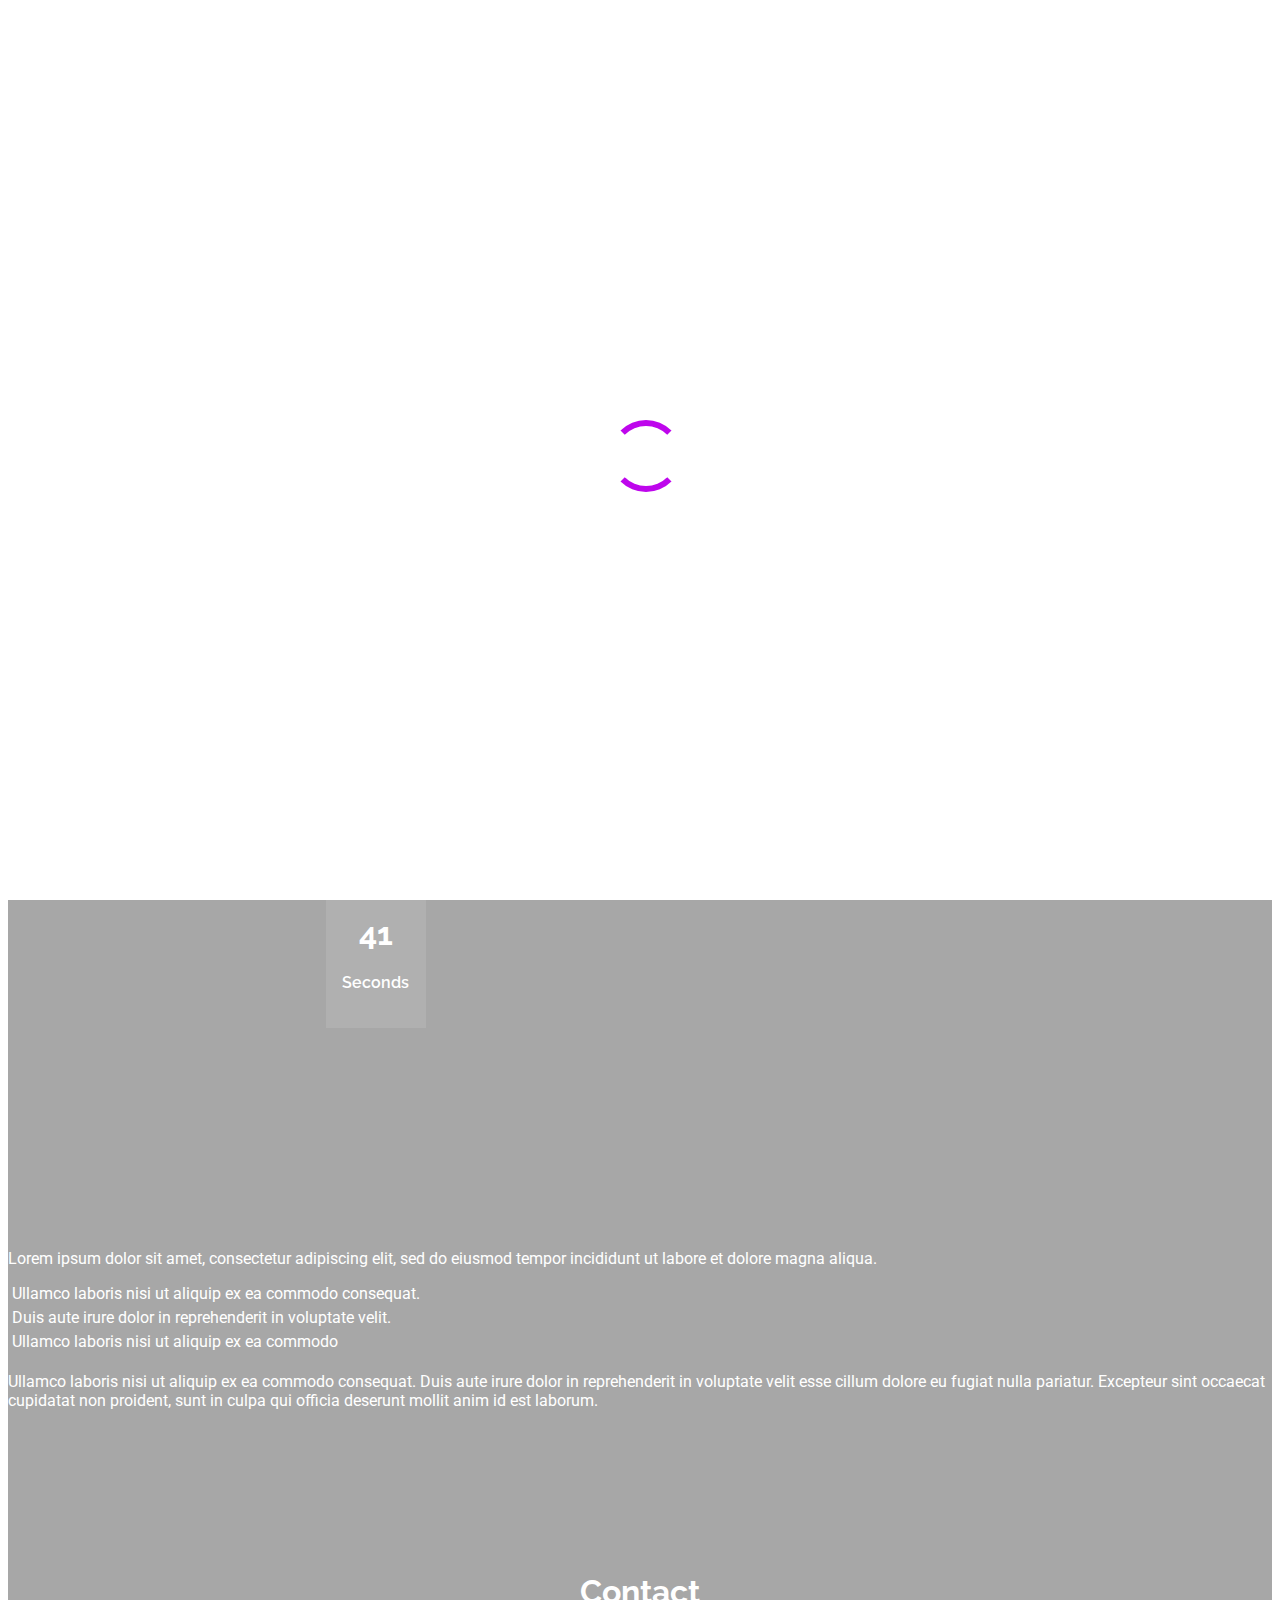
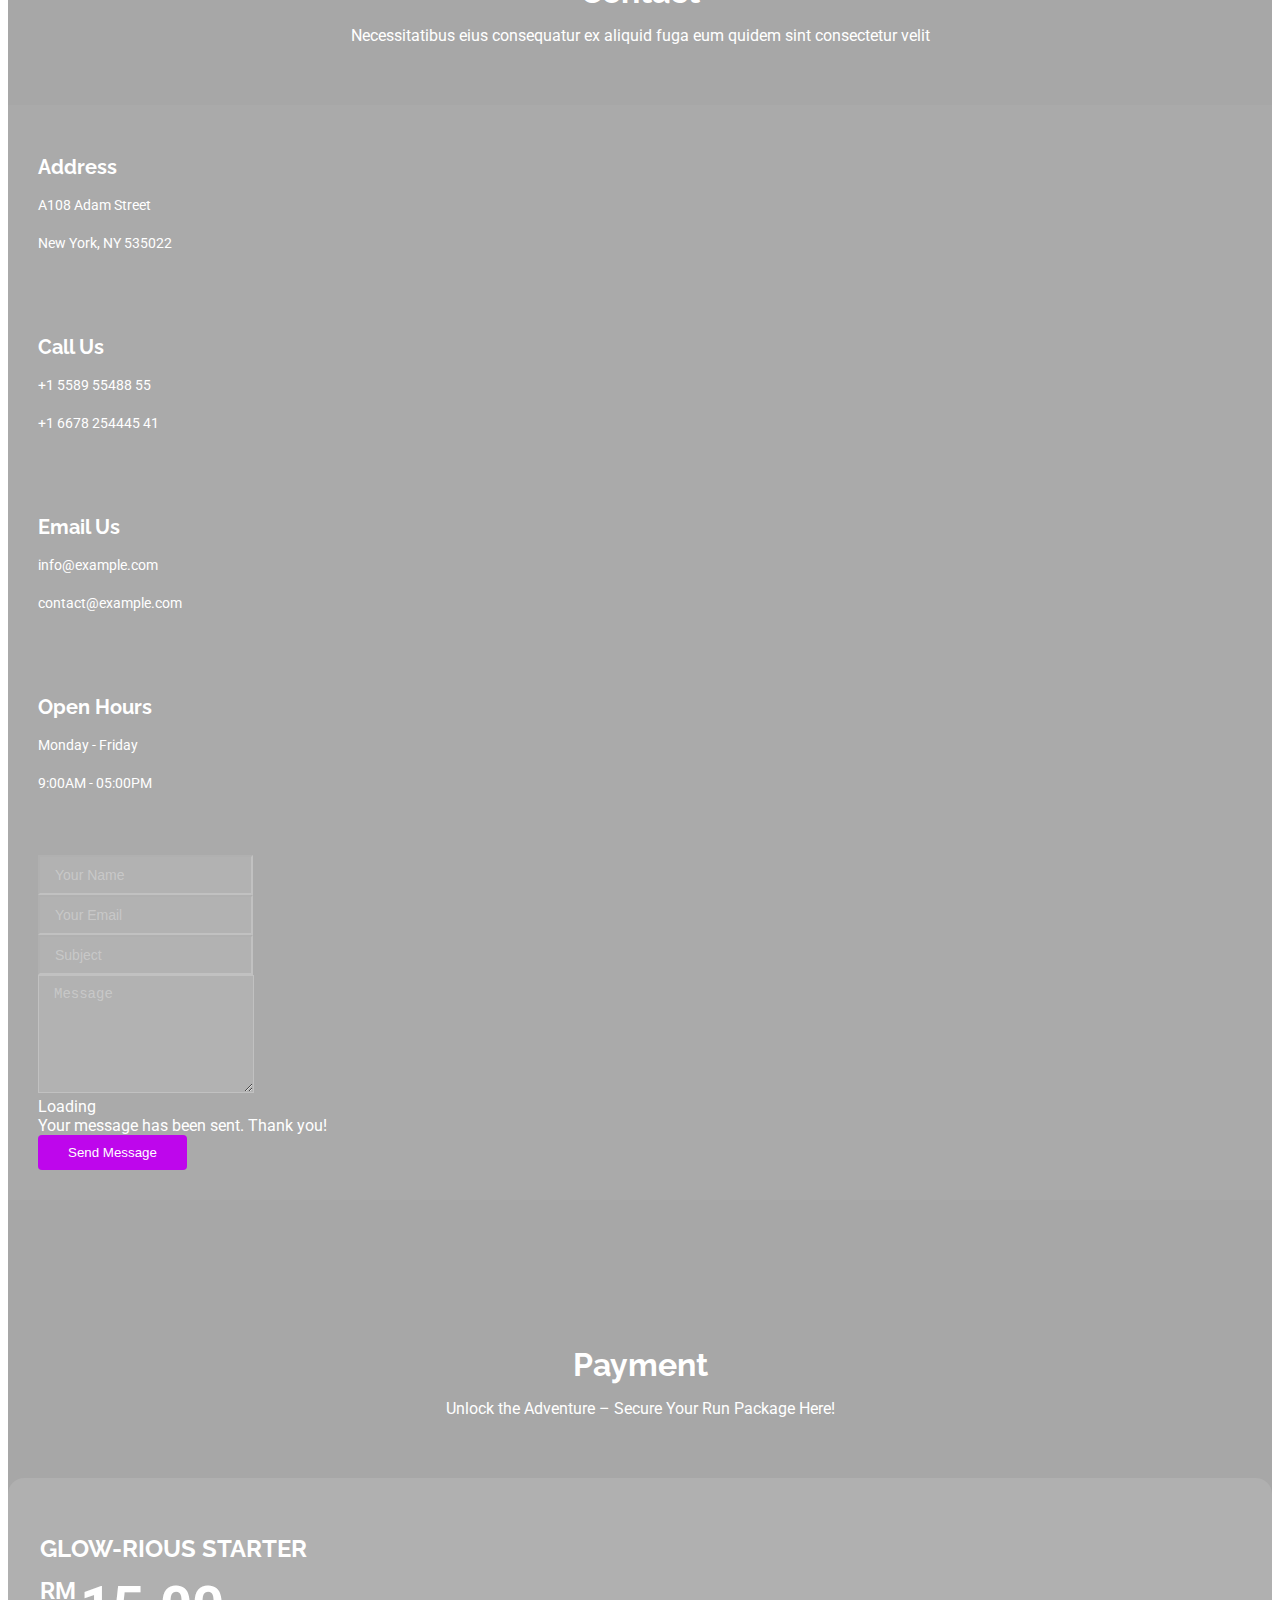
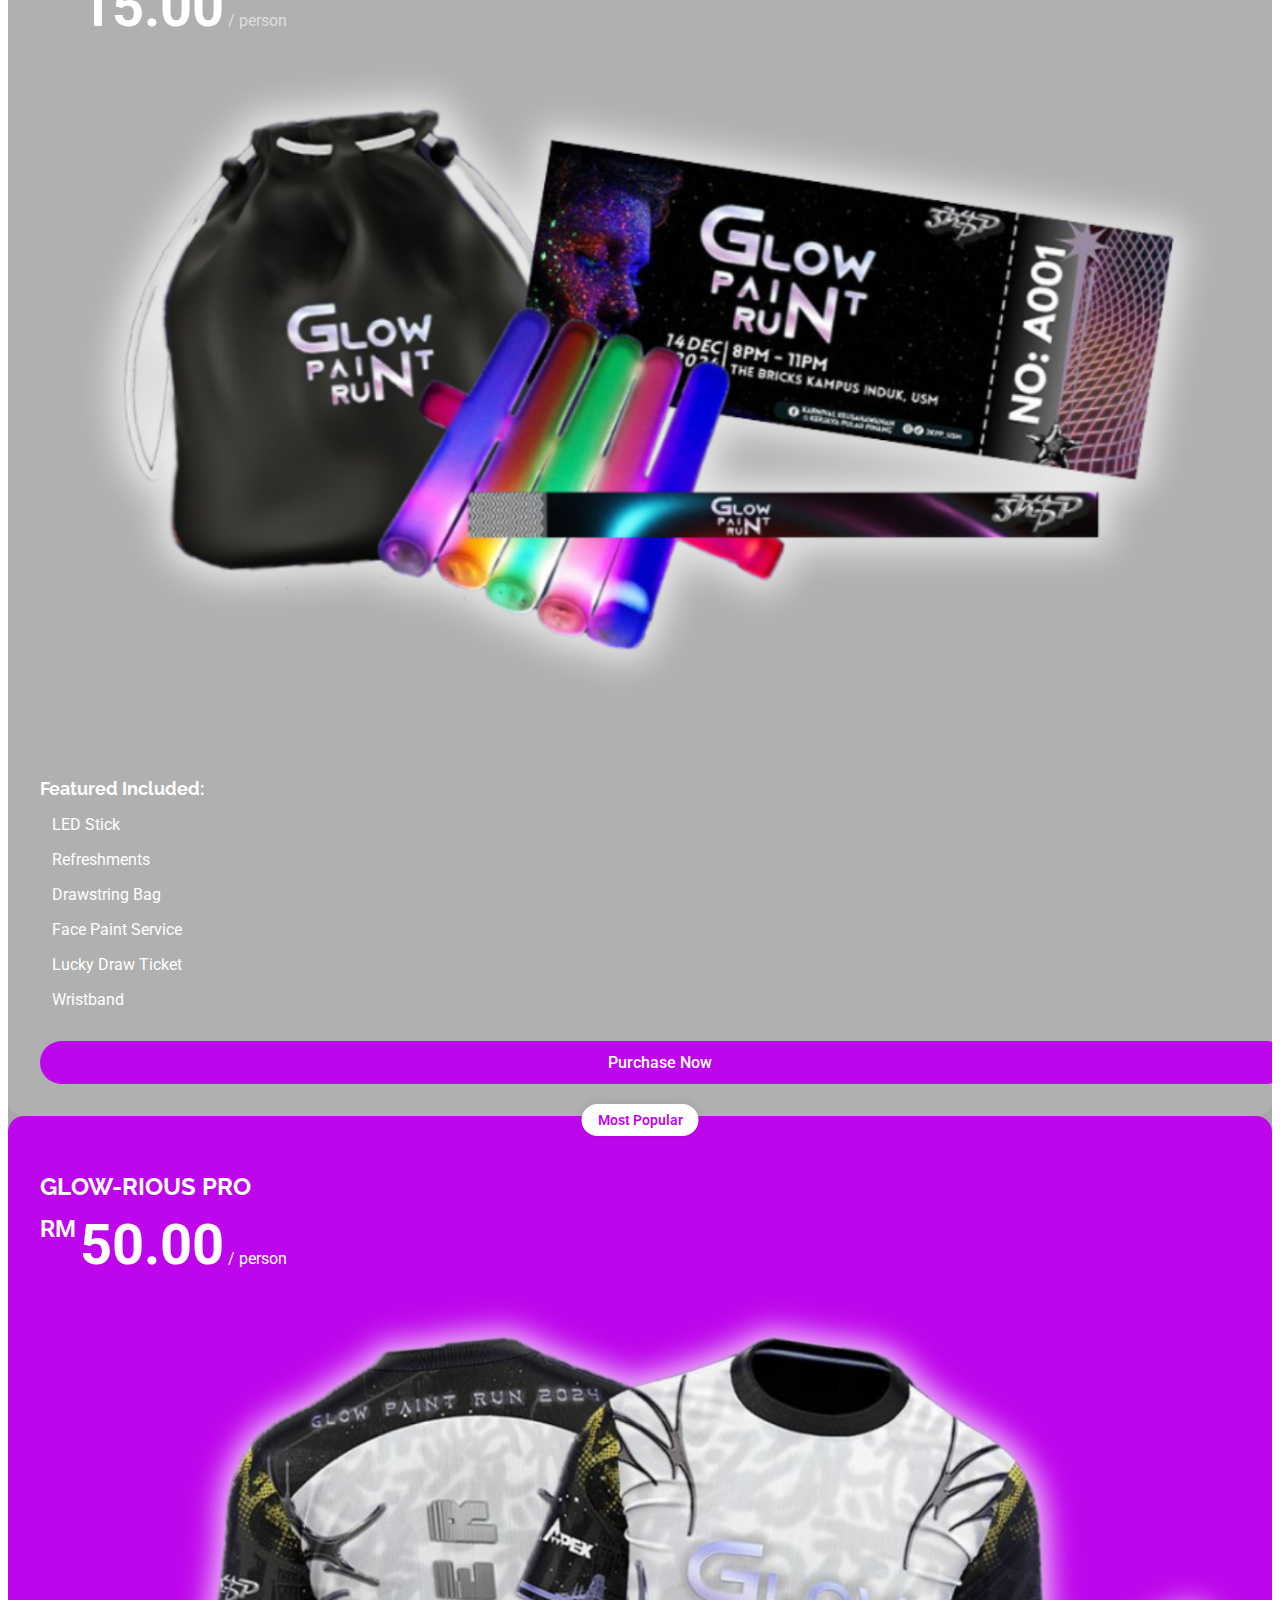
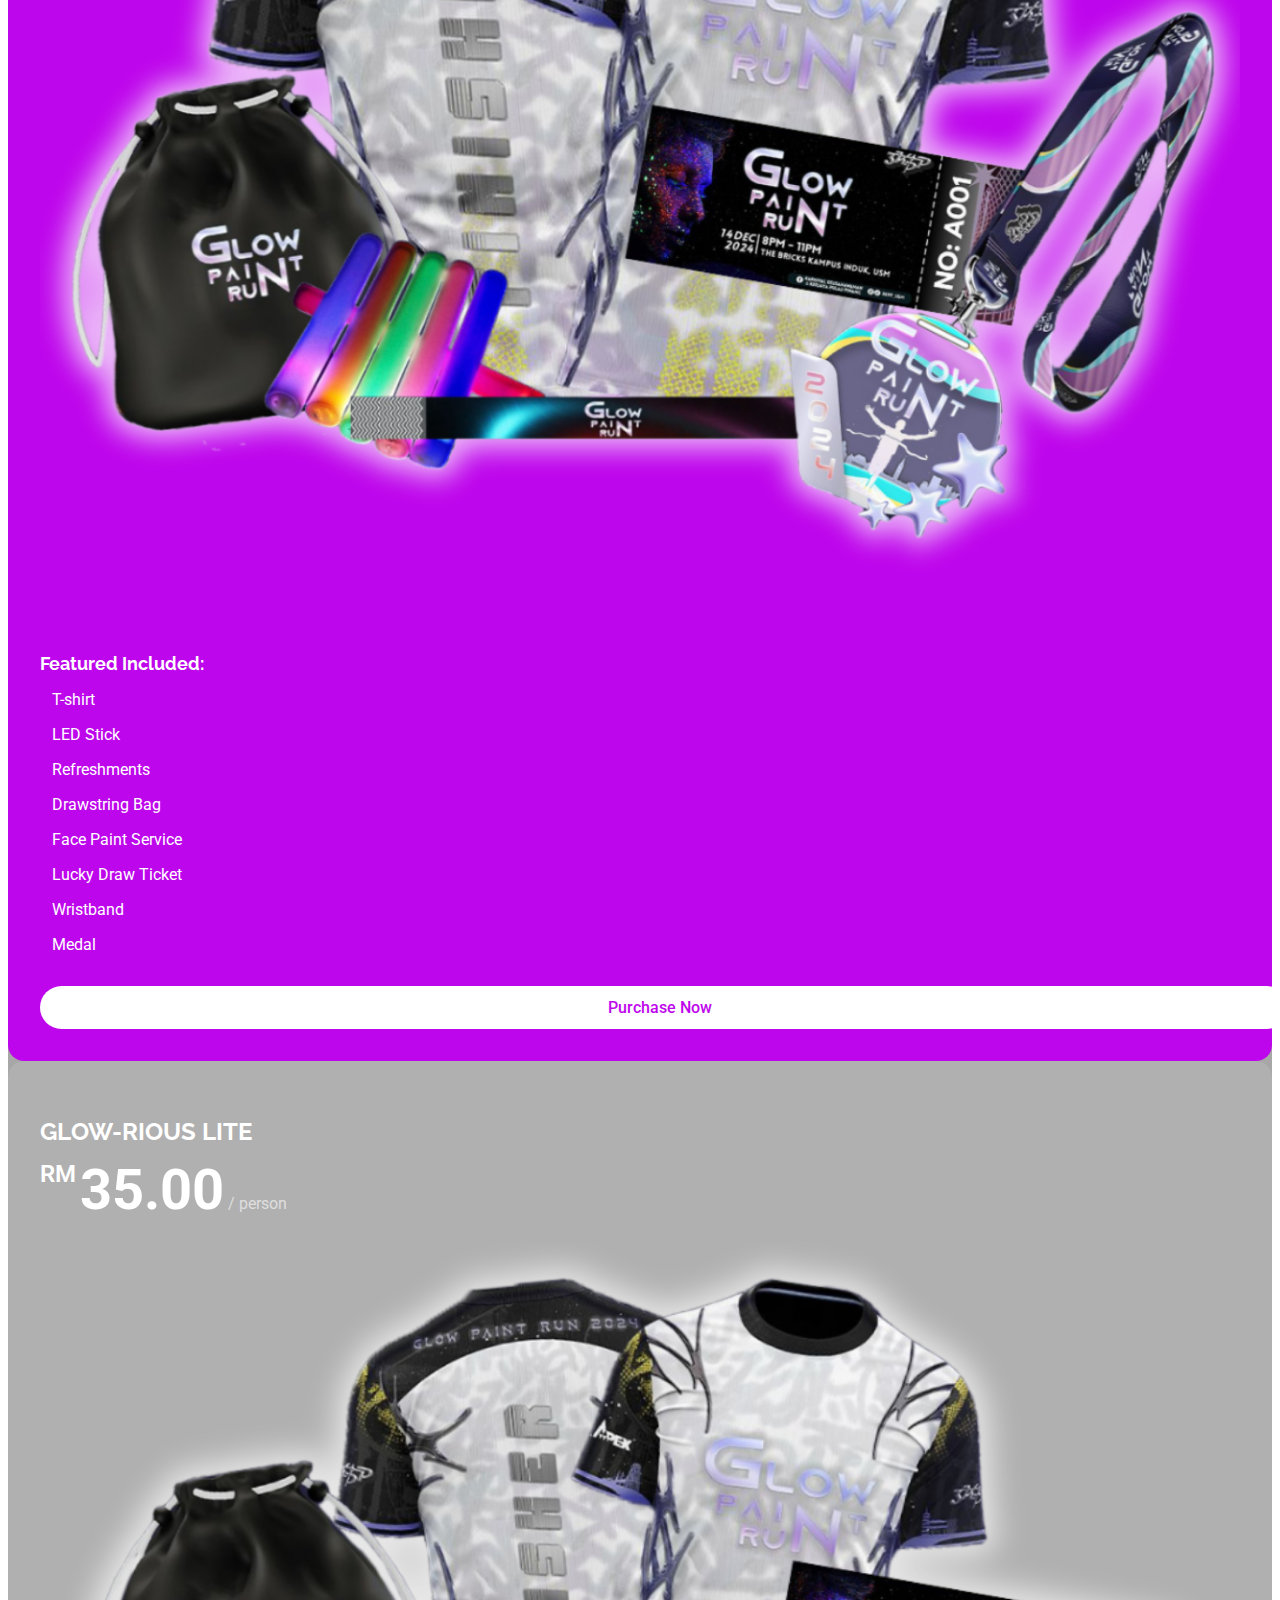
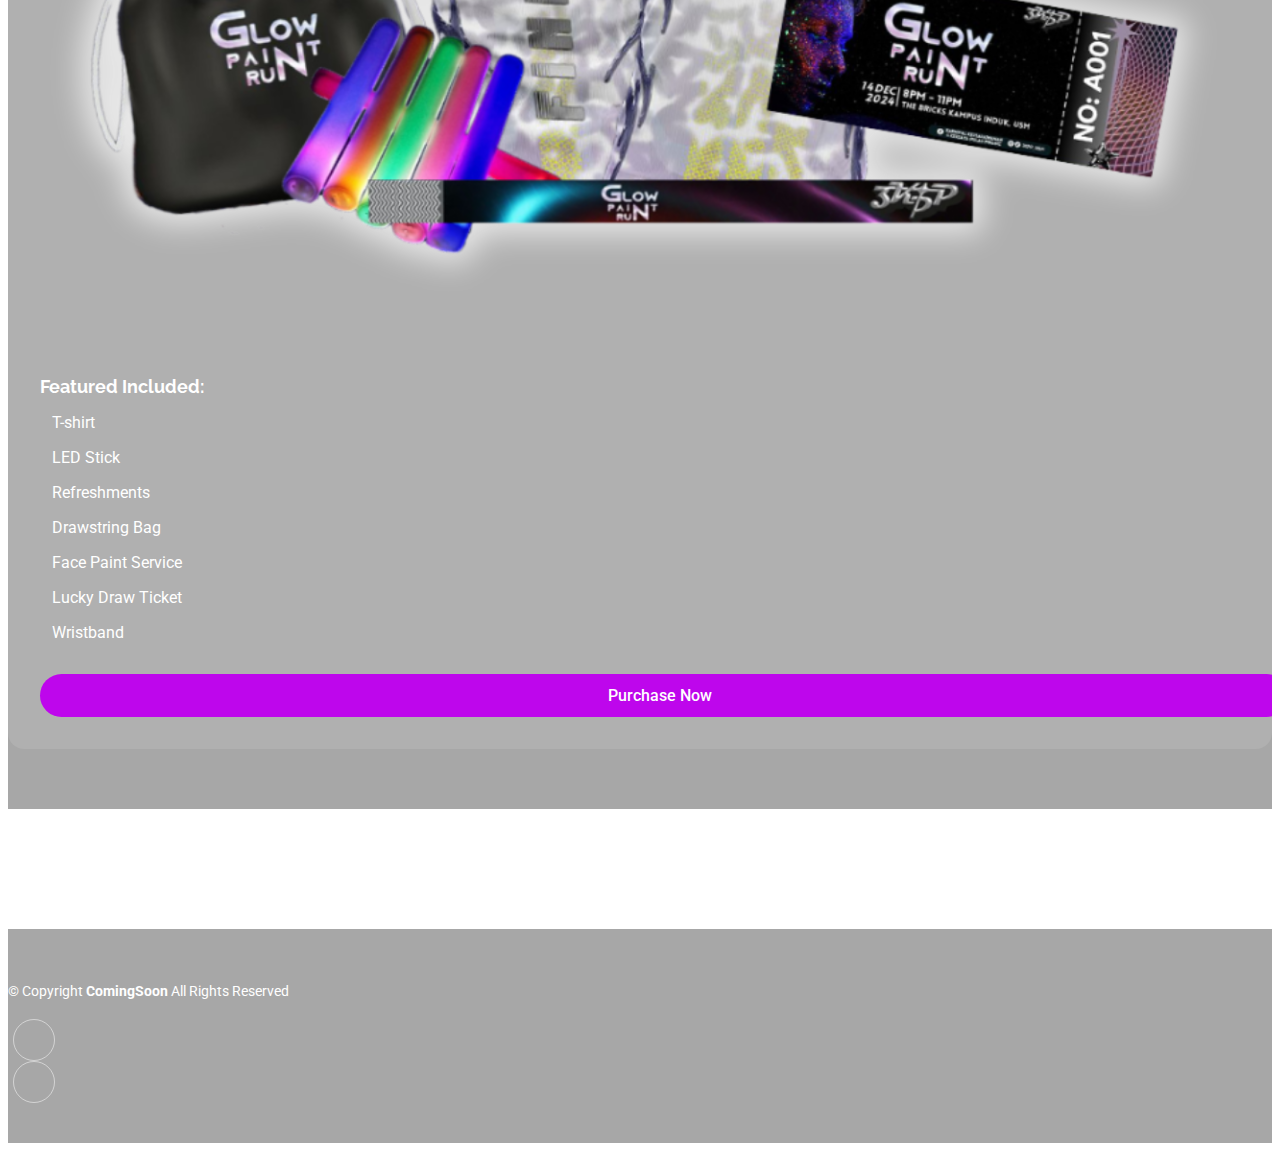
==== index.html @ 33ec00b4 "complete payment page" ====
<!DOCTYPE html>
<html lang="en">

<head>
  <meta charset="utf-8">
  <meta content="width=device-width, initial-scale=1.0" name="viewport">
  <title>Glow Paint Run</title>
  <meta name="description" content="">
  <meta name="keywords" content="">

  <!-- Favicons -->
  <link href="assets/img/favicon.png" rel="icon">

  <!-- Fonts -->
  <link href="https://fonts.googleapis.com" rel="preconnect">
  <link href="https://fonts.gstatic.com" rel="preconnect" crossorigin>
  <link href="https://fonts.googleapis.com/css2?family=Roboto:ital,wght@0,100;0,300;0,400;0,500;0,700;0,900;1,100;1,300;1,400;1,500;1,700;1,900&family=Poppins:ital,wght@0,100;0,200;0,300;0,400;0,500;0,600;0,700;0,800;0,900;1,100;1,200;1,300;1,400;1,500;1,600;1,700;1,800;1,900&family=Raleway:ital,wght@0,100;0,200;0,300;0,400;0,500;0,600;0,700;0,800;0,900;1,100;1,200;1,300;1,400;1,500;1,600;1,700;1,800;1,900&display=swap" rel="stylesheet">

  <!-- Vendor CSS Files -->
  <link href="assets/vendor/bootstrap/css/bootstrap.min.css" rel="stylesheet">
  <link href="assets/vendor/bootstrap-icons/bootstrap-icons.css" rel="stylesheet">
  <link href="assets/vendor/aos/aos.css" rel="stylesheet">

  <!-- Main CSS File -->
  <link href="assets/css/main.css" rel="stylesheet">
</head>

<body class="index-page">

  <header id="header" class="header d-flex align-items-center px-3 sticky-top">
    <div class="container-fluid position-relative d-flex align-items-center justify-content-between">

      <a href="index.html" class="logo d-flex align-items-center">
        <!-- Uncomment the line below if you also wish to use an image logo -->
        <!-- <img src="assets/img/logo.png" alt=""> -->
        <h1 class="sitename">3KPP USM</h1>
      </a>
      <nav id="navmenu" class="navmenu">
        <ul>
          <li><a href="#hero" class="active">Home</a></li>
          <li><a href="#about">About</a></li>
          <li><a href="#contact">Contact</a></li>
          <li><a href="#payment">Payment</a></li>
          <li><a href="#joinus">Join Us</a></li>
        </ul>
        <i class="mobile-nav-toggle d-xl-none bi bi-list"></i>
      </nav>

    </div>
  </header>
  <main class="main">
    <!-- Hero Section -->
    <section id="hero" class="hero section transparent-background">

      <div class="container text-center" data-aos="fade-up" data-aos-delay="100">
        <div class="row justify-content-center">
          <div class="col-lg-8">
            <h2>Glow Paint Run!</h2>
            <p>On 14th of Dec 2024  |  From 8PM - 11PM  |  At The Bricks, USM<br>Have a GLOW-RIOUS Run!!!</p>
          </div>
          <div class="countdown d-flex justify-content-center" data-count="2024/12/14">
            <div>
              <h3 class="count-days">482</h3>
              <h4>Days</h4>
            </div>
            <div>
              <h3 class="count-hours">6</h3>
              <h4>Hours</h4>
            </div>
            <div>
              <h3 class="count-minutes">49</h3>
              <h4>Minutes</h4>
            </div>
            <div>
              <h3 class="count-seconds">41</h3>
              <h4>Seconds</h4>
            </div>
          </div>

          <div class="social-links">
            <a href="#"><i class="bi bi-facebook"></i></a>
            <a href="#"><i class="bi bi-instagram"></i></a>
            <a href="#"><i class="bi bi-linkedin"></i></a>
          </div>
        </div>
      </div>
    </section><!-- /Hero Section -->

    <!-- About Section -->
    <section id="about" class="about section transparent-background">
      <div class="container">
        <div class="row gy-4">
          <div class="col-lg-6 content" data-aos="fade-up" data-aos-delay="100">
            <p>
              Lorem ipsum dolor sit amet, consectetur adipiscing elit, sed do eiusmod tempor incididunt ut labore et dolore
              magna aliqua.
            </p>
            <ul>
              <li><i class="bi bi-check2-circle"></i> <span>Ullamco laboris nisi ut aliquip ex ea commodo consequat.</span></li>
              <li><i class="bi bi-check2-circle"></i> <span>Duis aute irure dolor in reprehenderit in voluptate velit.</span></li>
              <li><i class="bi bi-check2-circle"></i> <span>Ullamco laboris nisi ut aliquip ex ea commodo</span></li>
            </ul>
          </div>
          <div class="col-lg-6" data-aos="fade-up" data-aos-delay="200">
            <p>Ullamco laboris nisi ut aliquip ex ea commodo consequat. Duis aute irure dolor in reprehenderit in voluptate velit esse cillum dolore eu fugiat nulla pariatur. Excepteur sint occaecat cupidatat non proident, sunt in culpa qui officia deserunt mollit anim id est laborum. </p>
          </div>
        </div>
      </div>
    </section><!-- /About Section -->

    <!-- Contact Section -->
    <section id="contact" class="contact section transparent-background">
      <!-- Section Title -->
      <div class="container section-title" data-aos="fade-up">
        <h2>Contact</h2>
        <p>Necessitatibus eius consequatur ex aliquid fuga eum quidem sint consectetur velit</p>
      </div><!-- End Section Title -->
      <div class="container" data-aos="fade-up" data-aos-delay="100">
        <div class="row gy-4">
          <div class="col-lg-6">
            <div class="row gy-4">
              <div class="col-md-6">
                <div class="info-item" data-aos="fade" data-aos-delay="200">
                  <i class="bi bi-geo-alt"></i>
                  <h3>Address</h3>
                  <p>A108 Adam Street</p>
                  <p>New York, NY 535022</p>
                </div>
              </div><!-- End Info Item -->

              <div class="col-md-6">
                <div class="info-item" data-aos="fade" data-aos-delay="300">
                  <i class="bi bi-telephone"></i>
                  <h3>Call Us</h3>
                  <p>+1 5589 55488 55</p>
                  <p>+1 6678 254445 41</p>
                </div>
              </div><!-- End Info Item -->

              <div class="col-md-6">
                <div class="info-item" data-aos="fade" data-aos-delay="400">
                  <i class="bi bi-envelope"></i>
                  <h3>Email Us</h3>
                  <p>info@example.com</p>
                  <p>contact@example.com</p>
                </div>
              </div><!-- End Info Item -->

              <div class="col-md-6">
                <div class="info-item" data-aos="fade" data-aos-delay="500">
                  <i class="bi bi-clock"></i>
                  <h3>Open Hours</h3>
                  <p>Monday - Friday</p>
                  <p>9:00AM - 05:00PM</p>
                </div>
              </div><!-- End Info Item -->

            </div>

          </div>
          <div class="col-lg-6">
            <form action="forms/contact.php" method="post" class="php-email-form" data-aos="fade-up" data-aos-delay="200">
              <div class="row gy-4">

                <div class="col-md-6">
                  <input type="text" name="name" class="form-control" placeholder="Your Name" required="">
                </div>

                <div class="col-md-6 ">
                  <input type="email" class="form-control" name="email" placeholder="Your Email" required="">
                </div>

                <div class="col-12">
                  <input type="text" class="form-control" name="subject" placeholder="Subject" required="">
                </div>

                <div class="col-12">
                  <textarea class="form-control" name="message" rows="6" placeholder="Message" required=""></textarea>
                </div>

                <div class="col-12 text-center">
                  <div class="loading">Loading</div>
                  <div class="error-message"></div>
                  <div class="sent-message">Your message has been sent. Thank you!</div>

                  <button type="submit">Send Message</button>
                </div>
              </div>
            </form>
          </div><!-- End Contact Form -->
        </div>
      </div>
    </section><!-- /Contact Section -->
     <!-- payment Section -->
     <section id="payment" class="payment section transparent-background">

      <!-- Section Title -->
      <div class="container section-title" data-aos="fade-up">
        <h2>Payment</h2>
        <p>Unlock the Adventure – Secure Your Run Package Here!</p>
      </div><!-- End Section Title -->

      <div class="container" data-aos="fade-up" data-aos-delay="100">

        <div class="row g-4 justify-content-center">

          <!-- Basic Plan -->
          <div class="col-lg-4" data-aos="fade-up" data-aos-delay="100">
            <div class="payment-card">
              <h3>GLOW-RIOUS STARTER</h3>
              <div class="price">
                <span class="currency">RM</span>
                <span class="amount">15.00</span>
                <span class="period">/ person</span>
              </div>
              <!-- <p class="description">Sed ut perspiciatis unde omnis iste natus error sit voluptatem accusantium doloremque laudantium totam.</p> -->
              <img src="assets/img/starterpack.png" alt="Glow Starter Package" class="description-image">

              <h4>Featured Included:</h4>
              <ul class="features-list">
                <li>
                  <i class="bi bi-check-circle-fill"></i>
                  LED Stick
                </li>
                <li>
                  <i class="bi bi-check-circle-fill"></i>
                  Refreshments
                </li>
                <li>
                  <i class="bi bi-check-circle-fill"></i>
                  Drawstring Bag
                </li>
                <li>
                  <i class="bi bi-check-circle-fill"></i>
                  Face Paint Service
                </li>
                <li>
                  <i class="bi bi-check-circle-fill"></i>
                  Lucky Draw Ticket
                </li>
                <li>
                  <i class="bi bi-check-circle-fill"></i>
                  Wristband
                </li>
              </ul>

              <a href="#" class="btn btn-primary">
                Purchase Now
                <i class="bi bi-arrow-right"></i>
              </a>
            </div>
          </div>

          <!-- Standard Plan -->
          <div class="col-lg-4" data-aos="fade-up" data-aos-delay="200">
            <div class="payment-card popular">
              <div class="popular-badge">Most Popular</div>
              <h3>GLOW-RIOUS PRO</h3>
              <div class="price">
                <span class="currency">RM</span>
                <span class="amount">50.00</span>
                <span class="period">/ person</span>
              </div>
              <!-- <p class="description">At vero eos et accusamus et iusto odio dignissimos ducimus qui blanditiis praesentium voluptatum.</p> -->
              <img src="assets/img/propack.png" alt="Glow Starter Package" class="description-image">
             
              <h4>Featured Included:</h4>
              <ul class="features-list">
                <li>
                  <i class="bi bi-check-circle-fill"></i>
                  T-shirt
                </li>
                <li>
                  <i class="bi bi-check-circle-fill"></i>
                  LED Stick
                </li>
                <li>
                  <i class="bi bi-check-circle-fill"></i>
                  Refreshments
                </li>
                <li>
                  <i class="bi bi-check-circle-fill"></i>
                  Drawstring Bag
                </li>
                <li>
                  <i class="bi bi-check-circle-fill"></i>
                  Face Paint Service
                </li>
                <li>
                  <i class="bi bi-check-circle-fill"></i>
                  Lucky Draw Ticket
                </li>
                <li>
                  <i class="bi bi-check-circle-fill"></i>
                  Wristband
                </li>
                <li>
                  <i class="bi bi-check-circle-fill"></i>
                  Medal
                </li>
              </ul>

              <a href="#" class="btn btn-light">
                Purchase Now
                <i class="bi bi-arrow-right"></i>
              </a>
            </div>
          </div>

          <!-- Premium Plan -->
          <div class="col-lg-4" data-aos="fade-up" data-aos-delay="300">
            <div class="payment-card">
              <h3>GLOW-RIOUS LITE</h3>
              <div class="price">
                <span class="currency">RM</span>
                <span class="amount">35.00</span>
                <span class="period">/ person</span>
              </div>
              <!-- <p class="description">Quis autem vel eum iure reprehenderit qui in ea voluptate velit esse quam nihil molestiae.</p> -->
              <img src="assets/img/litepack.png" alt="Glow Starter Package" class="description-image">
              
              <h4>Featured Included:</h4>
              <ul class="features-list">
                <li>
                  <i class="bi bi-check-circle-fill"></i>
                  T-shirt
                </li>
                <li>
                  <i class="bi bi-check-circle-fill"></i>
                  LED Stick
                </li>
                <li>
                  <i class="bi bi-check-circle-fill"></i>
                  Refreshments
                </li>
                <li>
                  <i class="bi bi-check-circle-fill"></i>
                  Drawstring Bag
                </li>
                <li>
                  <i class="bi bi-check-circle-fill"></i>
                  Face Paint Service
                </li>
                <li>
                  <i class="bi bi-check-circle-fill"></i>
                  Lucky Draw Ticket
                </li>
                <li>
                  <i class="bi bi-check-circle-fill"></i>
                  Wristband
                </li>
              </ul>

              <a href="#" class="btn btn-primary">
                Purchase Now
                <i class="bi bi-arrow-right"></i>
              </a>
            </div>
          </div>

        </div>

      </div>

    </section><!-- /payment Section -->


    <section class="joinus"></section>  <!-- /joinus Section -->
  </main>
  <footer id="footer" class="footer transparent-background">
    <div class="container">
      <div class="copyright text-center ">
        <p>© <span>Copyright</span> <strong class="px-1 sitename">ComingSoon</strong> <span>All Rights Reserved</span></p>
      </div>
      <div class="social-links d-flex justify-content-center">
        <a href=""><i class="bi bi-facebook"></i></a>
        <a href=""><i class="bi bi-instagram"></i></a>
      </div>
    </div>
  </footer>

  <!-- Scroll Top -->
  <a href="#" id="scroll-top" class="scroll-top d-flex align-items-center justify-content-center"><i class="bi bi-arrow-up-short"></i></a>

  <!-- Preloader -->
  <div id="preloader"></div>

  <!-- Vendor JS Files -->
  <script src="assets/vendor/bootstrap/js/bootstrap.bundle.min.js"></script>
  <script src="assets/vendor/php-email-form/validate.js"></script>
  <script src="assets/vendor/aos/aos.js"></script>

  <!-- Main JS File -->
  <script src="assets/js/main.js"></script>
</body>
</html>
---- assets/css/main.css ----
/* Fonts */
:root {
  --default-font: "Roboto",  system-ui, -apple-system, "Segoe UI", Roboto, "Helvetica Neue", Arial, "Noto Sans", "Liberation Sans", sans-serif, "Apple Color Emoji", "Segoe UI Emoji", "Segoe UI Symbol", "Noto Color Emoji";
  --heading-font: "Raleway",  sans-serif;
  --nav-font: "Poppins",  sans-serif;
}

/* Global Colors - The following color variables are used throughout the website. Updating them here will change the color scheme of the entire website */
:root { 
  --background-color: #ffffff; /* Background color for the entire website, including individual sections */
  --default-color: #ffffff; /* Default color used for the majority of the text content across the entire website */
  --heading-color: #ffffff; /* Color for headings, subheadings and title throughout the website */
  --accent-color: #be06ec; /* Accent color that represents your brand on the website. It's used for buttons, links, and other elements that need to stand out */
  --surface-color: #ffffff; /* The surface color is used as a background of boxed elements within sections, such as cards, icon boxes, or other elements that require a visual separation from the global background. */
  --contrast-color: #ffffff; /* Contrast color for text, ensuring readability against backgrounds of accent, heading, or default colors. */
   scroll-behavior: smooth;
}

.transparent-background {
  --background-color: rgba(255, 255, 255, 0);
  --surface-color: rgba(255, 255, 255, 0.1);
}

/* Smooth scroll */
:root {
  scroll-behavior: smooth;
}

/*--------------------------------------------------------------
# General Styling & Shared Classes
--------------------------------------------------------------*/
body {
  color: var(--default-color);
  background-color: var(--background-color);
  font-family: var(--default-font);
  background: url(../img/paymentbg.png) top center no-repeat;
  background-size: cover;
  position: relative;
}

body::before {
  content: "";
  position: absolute;
  left: 0;
  right: 0;
  top: 0;
  bottom: 0;
  background: rgba(34, 34, 34, 0.4);
}

@media (min-width: 1366px) {
  body {
    background-attachment: fixed;
  }
}

a {
  color: var(--accent-color);
  text-decoration: none;
  transition: 0.3s;
}

a:hover {
  color: color-mix(in srgb, var(--accent-color), transparent 25%);
  text-decoration: none;
}

h1,
h2,
h3,
h4,
h5,
h6 {
  color: var(--heading-color);
  font-family: var(--heading-font);
}

/*--------------------------------------------------------------
# Global Header
--------------------------------------------------------------*/
.header {
  --background-color: rgba(255, 255, 255, 0);
  color: var(--default-color);
  background-color: var(--background-color);
  padding: 15px 0;
  transition: all 0.5s;
  z-index: 997;
}

.header .logo {
  line-height: 1;
}

.header .logo img {
  max-height: 32px;
  margin-right: 8px;
}

.header .logo h1 {
  font-size: 30px;
  margin: 0;
  font-weight: 700;
  color: var(--heading-color);
}

/*--------------------------------------------------------------
# Navigation Menu
--------------------------------------------------------------*/
/* Desktop Navigation */
@media (min-width: 1200px) {
  .navmenu {
    padding: 0;
  }

  .navmenu ul {
    margin: 0;
    padding: 0;
    display: flex;
    list-style: none;
    align-items: center;
  }

  .navmenu li {
    position: relative;
  }

  .navmenu>ul>li {
    white-space: nowrap;
    padding: 15px 14px;
  }

  .navmenu>ul>li:last-child {
    padding-right: 0;
  }

  .navmenu a,
  .navmenu a:focus {
    color: var(--nav-color);
    font-size: 15px;
    padding: 0 2px;
    font-family: var(--nav-font);
    font-weight: 400;
    display: flex;
    align-items: center;
    justify-content: space-between;
    white-space: nowrap;
    transition: 0.3s;
    position: relative;
  }

  .navmenu a i,
  .navmenu a:focus i {
    font-size: 12px;
    line-height: 0;
    margin-left: 5px;
    transition: 0.3s;
  }

  .navmenu>ul>li>a:before {
    content: "";
    position: absolute;
    width: 100%;
    height: 2px;
    bottom: -6px;
    left: 0;
    background-color: var(--accent-color);
    visibility: hidden;
    width: 0px;
    transition: all 0.3s ease-in-out 0s;
  }

  .navmenu a:hover:before,
  .navmenu li:hover>a:before,
  .navmenu .active:before {
    visibility: visible;
    width: 100%;
  }

  .navmenu li:hover>a,
  .navmenu .active,
  .navmenu .active:focus {
    color: var(--nav-hover-color);
  }

  .navmenu .dropdown ul {
    margin: 0;
    padding: 10px 0;
    background: var(--nav-dropdown-background-color);
    display: block;
    position: absolute;
    visibility: hidden;
    left: 14px;
    top: 130%;
    opacity: 0;
    transition: 0.3s;
    border-radius: 4px;
    z-index: 99;
    box-shadow: 0px 0px 30px rgba(0, 0, 0, 0.1);
  }

  .navmenu .dropdown ul li {
    min-width: 200px;
  }

  .navmenu .dropdown ul a {
    padding: 10px 20px;
    font-size: 15px;
    text-transform: none;
    color: var(--nav-dropdown-color);
  }

  .navmenu .dropdown ul a i {
    font-size: 12px;
  }

  .navmenu .dropdown ul a:hover,
  .navmenu .dropdown ul .active:hover,
  .navmenu .dropdown ul li:hover>a {
    color: var(--nav-dropdown-hover-color);
  }

  .navmenu .dropdown:hover>ul {
    opacity: 1;
    top: 100%;
    visibility: visible;
  }

  .navmenu .dropdown .dropdown ul {
    top: 0;
    left: -90%;
    visibility: hidden;
  }

  .navmenu .dropdown .dropdown:hover>ul {
    opacity: 1;
    top: 0;
    left: -100%;
    visibility: visible;
  }
}

/* Mobile Navigation */
@media (max-width: 1199px) {
  .mobile-nav-toggle {
    color: var(--nav-color);
    font-size: 28px;
    line-height: 0;
    margin-right: 10px;
    cursor: pointer;
    transition: color 0.3s;
  }

  .navmenu {
    padding: 0;
    z-index: 9997;
  }

  .navmenu ul {
    display: none;
    list-style: none;
    position: absolute;
    inset: 60px 20px 20px 20px;
    padding: 10px 0;
    margin: 0;
    border-radius: 6px;
    background-color: var(--nav-mobile-background-color);
    border: 1px solid color-mix(in srgb, var(--default-color), transparent 90%);
    box-shadow: none;
    overflow-y: auto;
    transition: 0.3s;
    z-index: 9998;
  }

  .navmenu a,
  .navmenu a:focus {
    color: var(--nav-dropdown-color);
    padding: 10px 20px;
    font-family: var(--nav-font);
    font-size: 17px;
    font-weight: 500;
    display: flex;
    align-items: center;
    justify-content: space-between;
    white-space: nowrap;
    transition: 0.3s;
  }

  .navmenu a i,
  .navmenu a:focus i {
    font-size: 12px;
    line-height: 0;
    margin-left: 5px;
    width: 30px;
    height: 30px;
    display: flex;
    align-items: center;
    justify-content: center;
    border-radius: 50%;
    transition: 0.3s;
    background-color: color-mix(in srgb, var(--accent-color), transparent 90%);
  }

  .navmenu a i:hover,
  .navmenu a:focus i:hover {
    background-color: var(--accent-color);
    color: var(--contrast-color);
  }

  .navmenu a:hover,
  .navmenu .active,
  .navmenu .active:focus {
    color: var(--nav-dropdown-hover-color);
  }

  .navmenu .active i,
  .navmenu .active:focus i {
    background-color: var(--accent-color);
    color: var(--contrast-color);
    transform: rotate(180deg);
  }

  .navmenu .dropdown ul {
    position: static;
    display: none;
    z-index: 99;
    padding: 10px 0;
    margin: 10px 20px;
    background-color: var(--nav-dropdown-background-color);
    transition: all 0.5s ease-in-out;
  }

  .navmenu .dropdown ul ul {
    background-color: rgba(33, 37, 41, 0.1);
  }

  .navmenu .dropdown>.dropdown-active {
    display: block;
    background-color: rgba(33, 37, 41, 0.03);
  }

  .mobile-nav-active {
    overflow: hidden;
  }

  .mobile-nav-active .mobile-nav-toggle {
    color: #fff;
    position: absolute;
    font-size: 32px;
    top: 15px;
    right: 15px;
    margin-right: 0;
    z-index: 9999;
  }

  .mobile-nav-active .navmenu {
    position: fixed;
    overflow: hidden;
    inset: 0;
    background: rgba(33, 37, 41, 0.8);
    transition: 0.3s;
  }

  .mobile-nav-active .navmenu>ul {
    display: block;
  }
}

/*--------------------------------------------------------------
# Global Footer
--------------------------------------------------------------*/
.footer {
  color: var(--default-color);
  background-color: var(--background-color);
  font-size: 14px;
  padding: 40px 0;
  position: relative;
}

.footer .copyright p {
  margin-bottom: 0;
}

.footer .social-links {
  margin-top: 20px;
}

.footer .social-links a {
  display: flex;
  align-items: center;
  justify-content: center;
  width: 40px;
  height: 40px;
  border-radius: 50%;
  border: 1px solid color-mix(in srgb, var(--default-color), transparent 50%);
  font-size: 16px;
  color: color-mix(in srgb, var(--default-color), transparent 50%);
  margin: 0 5px;
  transition: 0.3s;
}

.footer .social-links a:hover {
  color: var(--accent-color);
  border-color: var(--accent-color);
}

.footer .credits {
  margin-top: 10px;
  font-size: 13px;
  text-align: center;
}

/*--------------------------------------------------------------
# Preloader
--------------------------------------------------------------*/
#preloader {
  position: fixed;
  inset: 0;
  z-index: 999999;
  overflow: hidden;
  background: var(--background-color);
  transition: all 0.6s ease-out;
}

#preloader:before {
  content: "";
  position: fixed;
  top: calc(50% - 30px);
  left: calc(50% - 30px);
  border: 6px solid #ffffff;
  border-color: var(--accent-color) transparent var(--accent-color) transparent;
  border-radius: 50%;
  width: 60px;
  height: 60px;
  animation: animate-preloader 1.5s linear infinite;
}

@keyframes animate-preloader {
  0% {
    transform: rotate(0deg);
  }

  100% {
    transform: rotate(360deg);
  }
}

/*--------------------------------------------------------------
# Scroll Top Button
--------------------------------------------------------------*/
.scroll-top {
  position: fixed;
  visibility: hidden;
  opacity: 0;
  right: 15px;
  bottom: 15px;
  z-index: 99999;
  background-color: var(--accent-color);
  width: 40px;
  height: 40px;
  border-radius: 4px;
  transition: all 0.4s;
}

.scroll-top i {
  font-size: 24px;
  color: var(--contrast-color);
  line-height: 0;
}

.scroll-top:hover {
  background-color: color-mix(in srgb, var(--accent-color), transparent 20%);
  color: var(--contrast-color);
}

.scroll-top.active {
  visibility: visible;
  opacity: 1;
}

/*--------------------------------------------------------------
# Disable aos animation delay on mobile devices
--------------------------------------------------------------*/
@media screen and (max-width: 768px) {
  [data-aos-delay] {
    transition-delay: 0 !important;
  }
}

/*--------------------------------------------------------------
# Global Page Titles & Breadcrumbs
--------------------------------------------------------------*/
.page-title {
  color: var(--default-color);
  background-color: var(--background-color);
  position: relative;
}

.page-title .heading {
  padding: 80px 0;
  border-top: 1px solid color-mix(in srgb, var(--default-color), transparent 90%);
}

.page-title .heading h1 {
  font-size: 38px;
  font-weight: 700;
}

.page-title nav {
  background-color: color-mix(in srgb, var(--default-color), transparent 95%);
  padding: 20px 0;
}

.page-title nav ol {
  display: flex;
  flex-wrap: wrap;
  list-style: none;
  margin: 0;
  font-size: 16px;
  font-weight: 600;
}

.page-title nav ol li+li {
  padding-left: 10px;
}

.page-title nav ol li+li::before {
  content: "/";
  display: inline-block;
  padding-right: 10px;
  color: color-mix(in srgb, var(--default-color), transparent 70%);
}

/*--------------------------------------------------------------
# Global Sections
--------------------------------------------------------------*/
section,
.section {
  color: var(--default-color);
  background-color: var(--background-color);
  padding: 60px 0;
  scroll-margin-top: 90px;
  overflow: clip;
  position: relative;
}

@media (max-width: 1199px) {

  section,
  .section {
    scroll-margin-top: 66px;
  }
}

/*--------------------------------------------------------------
# Global Section Titles
--------------------------------------------------------------*/
.section-title {
  text-align: center;
  padding-bottom: 60px;
  position: relative;
}

.section-title h2 {
  font-size: 32px;
  font-weight: 700;
  margin-bottom: 15px;
}

.section-title p {
  margin-bottom: 0;
}

/*--------------------------------------------------------------
# Hero Section
--------------------------------------------------------------*/
.hero {
  width: 100%;
  position: relative;
  padding: 80px 0;
  display: flex;
  align-items: center;
  justify-content: center;
}

.hero h2 {
  margin: 0;
  font-size: 48px;
  font-weight: 700;
}

.hero p {
  margin: 10px 0 0 0;
  font-size: 24px;
  color: var(--heading-color);
}

@media (max-width: 768px) {
  .hero h2 {
    font-size: 32px;
  }

  .hero p {
    font-size: 18px;
  }
}

.hero .countdown {
  margin-top: 25px;
}

.hero .countdown div {
  text-align: center;
  border-top: 2px solid var(--accent-color);
  background-color: var(--surface-color);
  margin: 10px 10px;
  width: 100px;
  padding: 15px 0;
}

.hero .countdown div h3 {
  font-weight: 700;
  font-size: 32px;
  margin-bottom: 15px;
}

.hero .countdown div h4 {
  font-size: 16px;
  font-weight: 600;
}

@media (max-width: 575px) {
  .hero .countdown div {
    width: 70px;
    padding: 10px 0;
    margin: 10px 8px;
  }

  .hero .countdown div h3 {
    font-size: 28px;
    margin-bottom: 10px;
  }

  .hero .countdown div h4 {
    font-size: 14px;
    font-weight: 500;
  }
}

.hero .hero-newsletter {
  margin-top: 25px;
}

.hero .hero-newsletter p {
  font-size: 18px;
  margin: 0 0 15px 0;
}

.hero .hero-newsletter .newsletter-form {
  margin-bottom: 15px;
  padding: 6px 8px;
  position: relative;
  background-color: var(--surface-color);
  border: 1px solid color-mix(in srgb, var(--default-color), transparent 80%);
  box-shadow: 0px 0 20px rgba(0, 0, 0, 0.1);
  display: flex;
  transition: 0.3s;
  border-radius: 4px;
}

.hero .hero-newsletter .newsletter-form:focus-within {
  border-color: var(--accent-color);
}

.hero .hero-newsletter .newsletter-form input[type=email] {
  border: 0;
  padding: 4px;
  width: 100%;
  background-color: transparent;
  color: var(--default-color);
}

.hero .hero-newsletter .newsletter-form input[type=email]:focus-visible {
  outline: none;
}

.hero .hero-newsletter .newsletter-form input[type=submit] {
  border: 0;
  font-size: 16px;
  padding: 0 20px;
  margin: -7px -9px -7px 0;
  background: var(--accent-color);
  color: var(--contrast-color);
  transition: 0.3s;
  border-radius: 0 4px 4px 0;
}

.hero .hero-newsletter .newsletter-form input[type=submit]:hover {
  background: color-mix(in srgb, var(--accent-color), transparent 10%);
}

.hero .social-links {
  margin-top: 25px;
  display: flex;
  align-items: center;
  justify-content: center;
}

.hero .social-links a {
  display: flex;
  align-items: center;
  justify-content: center;
  width: 40px;
  height: 40px;
  font-size: 24px;
  color: color-mix(in srgb, var(--default-color), transparent 50%);
  margin-right: 10px;
  transition: 0.3s;
}

.hero .social-links a:hover {
  color: var(--default-color);
}

/*--------------------------------------------------------------
# About Section
--------------------------------------------------------------*/
.about ul {
  list-style: none;
  padding: 0;
}

.about ul li {
  padding-bottom: 5px;
  display: flex;
  align-items: center;
}

.about ul i {
  font-size: 20px;
  padding-right: 4px;
  color: var(--accent-color);
}

.about .read-more {
  background: var(--accent-color);
  color: var(--contrast-color);
  font-family: var(--heading-font);
  font-weight: 500;
  font-size: 16px;
  letter-spacing: 1px;
  padding: 10px 28px;
  border-radius: 5px;
  transition: 0.3s;
  display: inline-flex;
  align-items: center;
  justify-content: center;
}

.about .read-more i {
  font-size: 18px;
  margin-left: 5px;
  line-height: 0;
  transition: 0.3s;
}

.about .read-more:hover {
  background: color-mix(in srgb, var(--accent-color), transparent 20%);
}

.about .read-more:hover i {
  transform: translate(5px, 0);
}

/*--------------------------------------------------------------
# Contact Section
--------------------------------------------------------------*/
.contact .info-item {
  background: color-mix(in srgb, var(--default-color), transparent 96%);
  padding: 30px;
}

.contact .info-item i {
  font-size: 38px;
  line-height: 0;
  color: var(--accent-color);
}

.contact .info-item h3 {
  font-size: 20px;
  font-weight: 700;
  margin: 20px 0 10px 0;
}

.contact .info-item p {
  padding: 0;
  line-height: 24px;
  font-size: 14px;
  margin-bottom: 0;
}

.contact .php-email-form {
  background: color-mix(in srgb, var(--default-color), transparent 96%);
  padding: 30px;
  height: 100%;
}

.contact .php-email-form input[type=text],
.contact .php-email-form input[type=email],
.contact .php-email-form textarea {
  font-size: 14px;
  padding: 10px 15px;
  box-shadow: none;
  border-radius: 0;
  color: var(--default-color);
  background-color: var(--surface-color);
  border-color: color-mix(in srgb, var(--default-color), transparent 80%);
}

.contact .php-email-form input[type=text]:focus,
.contact .php-email-form input[type=email]:focus,
.contact .php-email-form textarea:focus {
  border-color: var(--accent-color);
}

.contact .php-email-form input[type=text]::placeholder,
.contact .php-email-form input[type=email]::placeholder,
.contact .php-email-form textarea::placeholder {
  color: color-mix(in srgb, var(--default-color), transparent 70%);
}

.contact .php-email-form button[type=submit] {
  background: var(--accent-color);
  color: var(--contrast-color);
  border: 0;
  padding: 10px 30px;
  transition: 0.4s;
  border-radius: 4px;
}

.contact .php-email-form button[type=submit]:hover {
  background: color-mix(in srgb, var(--accent-color), transparent 20%);
}


/*--------------------------------------------------------------
# payment Section
--------------------------------------------------------------*/
.payment-bg {
  background: url('/assets/img/paymentbg.png') no-repeat center center;
  background-size: cover; /* Ensures the image covers the section without distortion */
  background-attachment: fixed; /* Keeps the image stationary while scrolling */
  padding: 50px 0;
  position: relative; /* Allows overlay adjustments */
}

.description-image {
  width: 100%;
  height: auto;
  border-radius: 8px;
}

.payment .payment-card {
  height: 100%;
  padding: 2rem;
  background: var(--surface-color);
  border-radius: 1rem;
  transition: all 0.3s ease;
  position: relative;
}

.payment .payment-card:hover {
  box-shadow: 0 10px 30px rgba(0, 0, 0, 0.1);
}

.payment .payment-card.popular {
  background: var(--accent-color);
  color: var(--contrast-color);
}

.payment .payment-card.popular h3,
.payment .payment-card.popular h4 {
  color: var(--contrast-color);
}

.payment .payment-card.popular .price .currency,
.payment .payment-card.popular .price .amount,
.payment .payment-card.popular .price .period {
  color: var(--contrast-color);
}

.payment .payment-card.popular .features-list li {
  color: var(--contrast-color);
}

.payment .payment-card.popular .features-list li i {
  color: var(--contrast-color);
}

.payment .payment-card.popular .btn-light {
  background: var(--contrast-color);
  color: var(--accent-color);
}

.payment .payment-card.popular .btn-light:hover {
  background: color-mix(in srgb, var(--contrast-color), transparent 10%);
}

.payment .payment-card .popular-badge {
  position: absolute;
  top: -12px;
  left: 50%;
  transform: translateX(-50%);
  background: var(--contrast-color);
  color: var(--accent-color);
  padding: 0.5rem 1rem;
  border-radius: 2rem;
  font-size: 0.875rem;
  font-weight: 600;
  box-shadow: 0px -2px 10px rgba(0, 0, 0, 0.08);
}

.payment .payment-card h3 {
  font-size: 1.5rem;
  margin-bottom: 1rem;
}

.payment .payment-card .price {
  margin-bottom: 1.5rem;
}

.payment .payment-card .price .currency {
  font-size: 1.5rem;
  font-weight: 600;
  vertical-align: top;
  line-height: 1;
}

.payment .payment-card .price .amount {
  font-size: 3.5rem;
  font-weight: 700;
  line-height: 1;
}

.payment .payment-card .price .period {
  font-size: 1rem;
  color: color-mix(in srgb, var(--default-color), transparent 40%);
}

.payment .payment-card .description {
  margin-bottom: 2rem;
  font-size: 0.975rem;
}

.payment .payment-card h4 {
  font-size: 1.125rem;
  margin-bottom: 1rem;
}

.payment .payment-card .features-list {
  list-style: none;
  padding: 0;
  margin: 0 0 2rem 0;
}

.payment .payment-card .features-list li {
  display: flex;
  align-items: center;
  margin-bottom: 1rem;
}

.payment .payment-card .features-list li i {
  color: var(--accent-color);
  margin-right: 0.75rem;
  font-size: 1.25rem;
}

.payment .payment-card .btn {
  width: 100%;
  padding: 0.75rem 1.5rem;
  display: flex;
  align-items: center;
  justify-content: center;
  gap: 0.5rem;
  font-weight: 500;
  border-radius: 50px;
}

.payment .payment-card .btn.btn-primary {
  background: var(--accent-color);
  border: none;
  color: var(--contrast-color);
}

.payment .payment-card .btn.btn-primary:hover {
  background: color-mix(in srgb, var(--accent-color), transparent 15%);
}
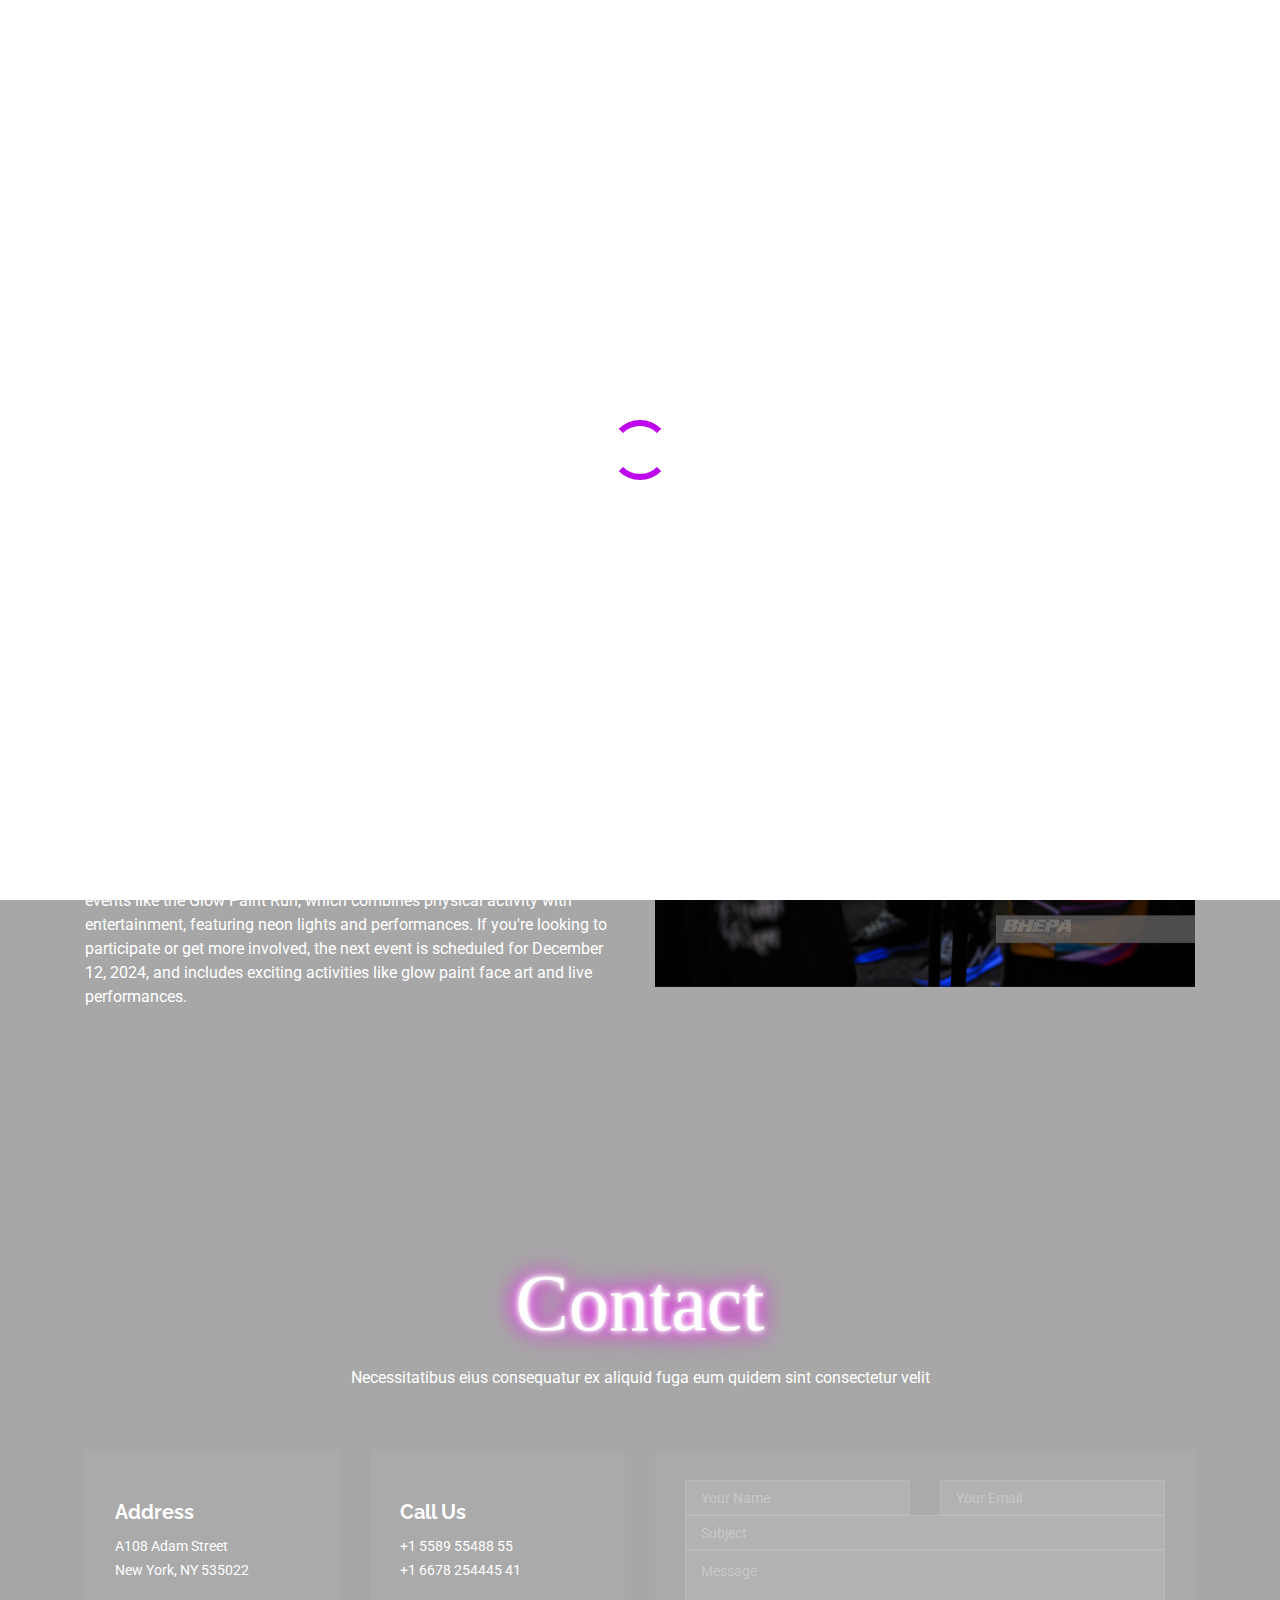
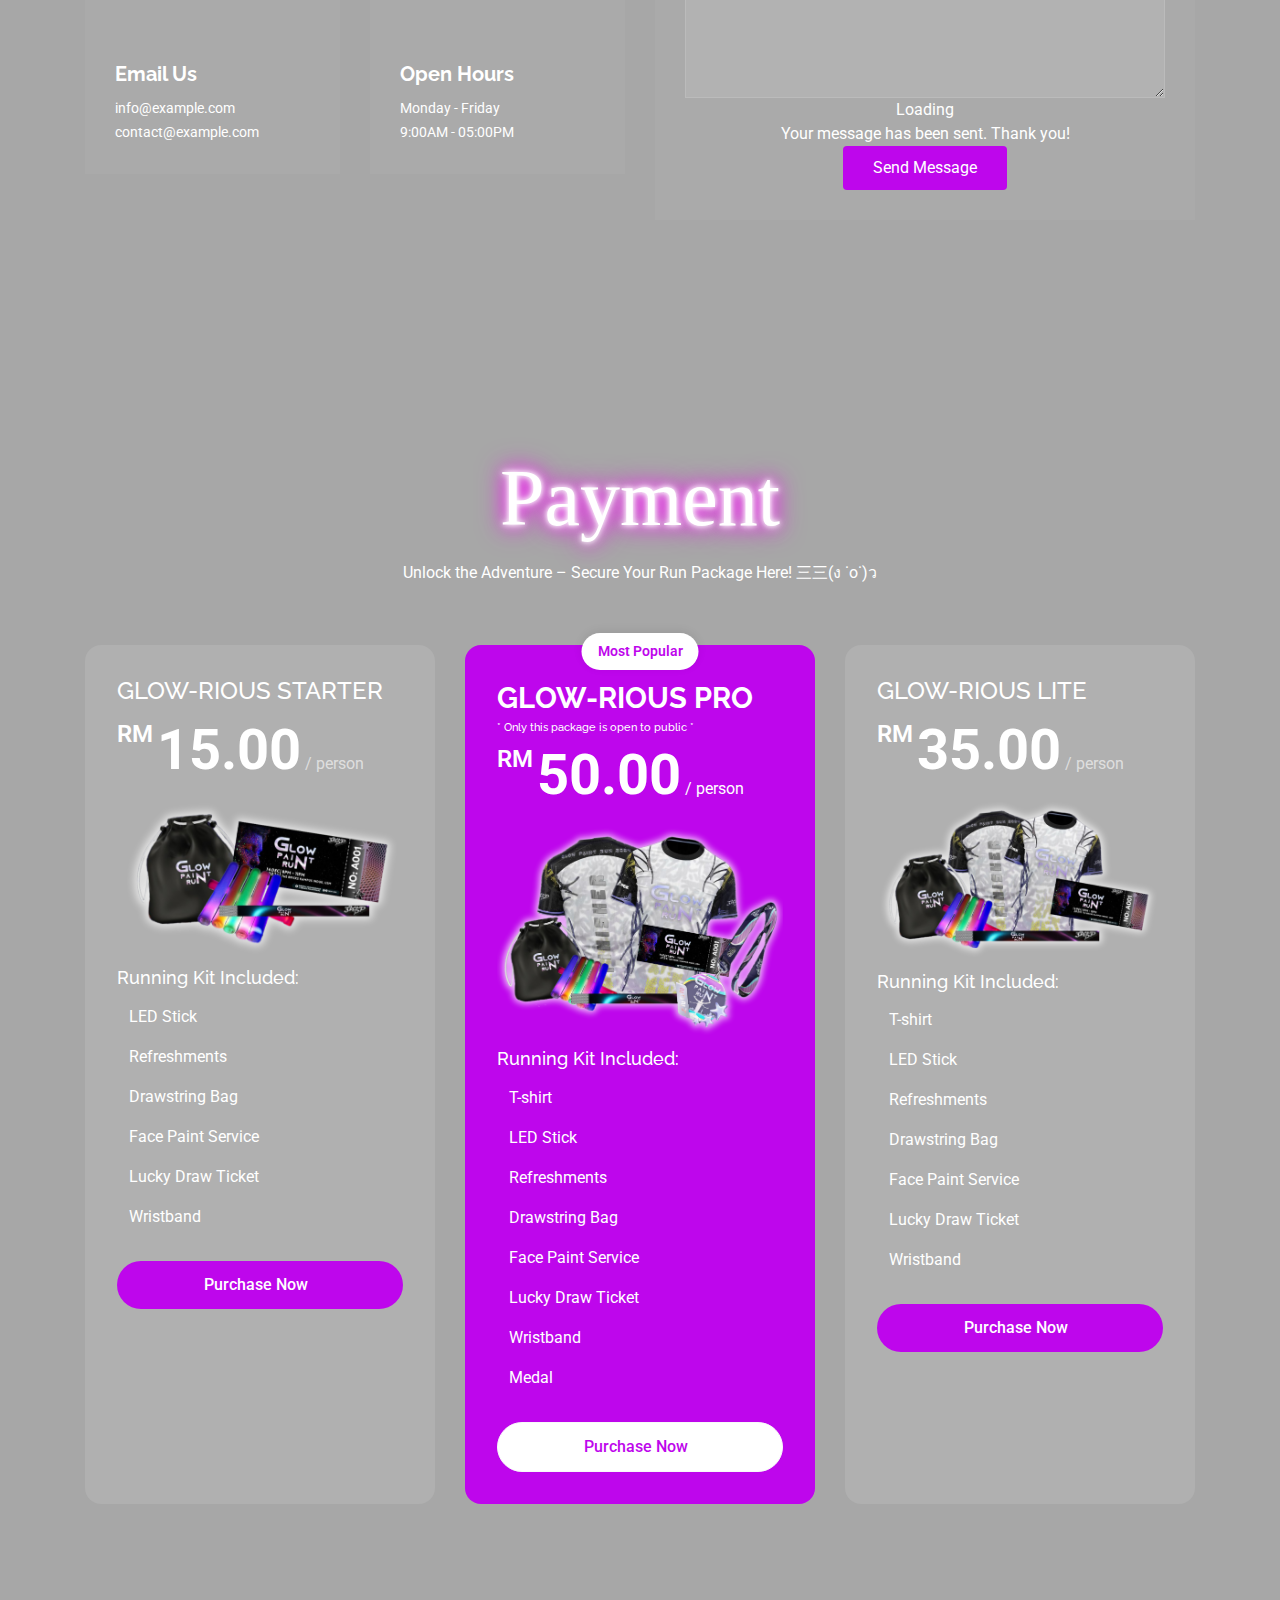
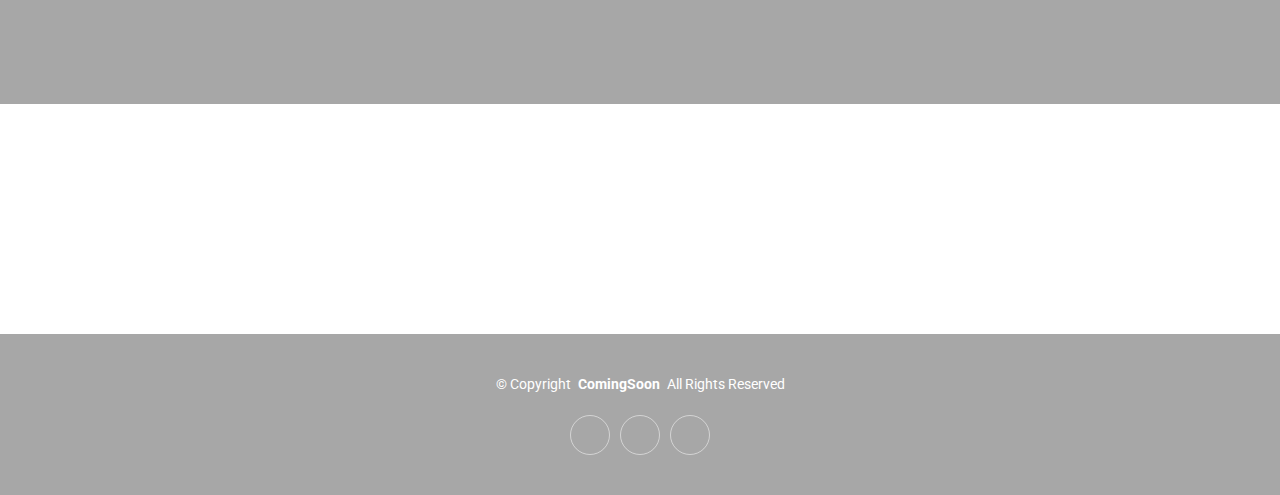
==== commit 5fdaf71e: "about us section update" ====
--- a/index.html
+++ b/index.html
@@ -20,6 +20,7 @@
   <link href="assets/vendor/bootstrap/css/bootstrap.min.css" rel="stylesheet">
   <link href="assets/vendor/bootstrap-icons/bootstrap-icons.css" rel="stylesheet">
   <link href="assets/vendor/aos/aos.css" rel="stylesheet">
+  <link rel="stylesheet" href="https://cdn.jsdelivr.net/npm/bootstrap@4.6.2/dist/css/bootstrap.min.css">
 
   <!-- Main CSS File -->
   <link href="assets/css/main.css" rel="stylesheet">
@@ -76,11 +77,10 @@
               <h4>Seconds</h4>
             </div>
           </div>
-
           <div class="social-links">
-            <a href="#"><i class="bi bi-facebook"></i></a>
-            <a href="#"><i class="bi bi-instagram"></i></a>
-            <a href="#"><i class="bi bi-linkedin"></i></a>
+            <a href="https://m.facebook.com/profile.php?id=100085816266970"><i class="bi bi-facebook"></i></a>
+            <a href="https://www.instagram.com/3kpp_usm/?hl=en"><i class="bi bi-instagram"></i></a>
+            <a href="https://www.tiktok.com/@3kpp_usm?_t=8rUfpqcwQLv&_r=1"><i class="bi bi-tiktok"></i></a>
           </div>
         </div>
       </div>
@@ -91,18 +91,43 @@
       <div class="container">
         <div class="row gy-4">
           <div class="col-lg-6 content" data-aos="fade-up" data-aos-delay="100">
-            <p>
-              Lorem ipsum dolor sit amet, consectetur adipiscing elit, sed do eiusmod tempor incididunt ut labore et dolore
-              magna aliqua.
+            <h2>About us</h2>
+            <p class="tidy">
+              The 3KPP (Karnival Keusahawanan & Kerjaya Pulau Pinang) is an annual event organized by 
+          Universiti Sains Malaysia (USM) to connect students and graduates with employment and 
+          entrepreneurial opportunities. It includes career fairs, networking sessions, and various 
+          workshops, designed to improve employability and promote entrepreneurial culture. The event 
+          encourages students to explore career options, develop essential soft skills, and connect 
+          with potential employers.<br><br>
+          In addition to job-focused activities, 3KPP also hosts various 
+          interactive events like the Glow Paint Run, which combines physical activity with entertainment, featuring neon lights 
+          and performances. If you're looking to participate or get more involved, the next event is 
+          scheduled for December 12, 2024, and includes exciting activities like glow paint face art 
+          and live performances.
             </p>
-            <ul>
-              <li><i class="bi bi-check2-circle"></i> <span>Ullamco laboris nisi ut aliquip ex ea commodo consequat.</span></li>
-              <li><i class="bi bi-check2-circle"></i> <span>Duis aute irure dolor in reprehenderit in voluptate velit.</span></li>
-              <li><i class="bi bi-check2-circle"></i> <span>Ullamco laboris nisi ut aliquip ex ea commodo</span></li>
-            </ul>
-          </div>
-          <div class="col-lg-6" data-aos="fade-up" data-aos-delay="200">
-            <p>Ullamco laboris nisi ut aliquip ex ea commodo consequat. Duis aute irure dolor in reprehenderit in voluptate velit esse cillum dolore eu fugiat nulla pariatur. Excepteur sint occaecat cupidatat non proident, sunt in culpa qui officia deserunt mollit anim id est laborum. </p>
+          </div>
+          <div class="col-lg-6" data-aos="fade-up" data-aos-delay="100">
+            <div id="carouselid" class="carousel slide" data-ride="carousel">
+              <div class="carousel-inner">
+                <div class="carousel-item active">
+                  <img class="d-block w-100" src="assets/img/img2.jpg" alt="First slide">
+                </div>
+                <div class="carousel-item">
+                  <img class="d-block w-100" src="assets/img/img3.jpg" alt="Second slide">
+                </div>
+                <div class="carousel-item">
+                  <img class="d-block w-100" src="assets/img/img4.jpg" alt="Third slide">
+                </div>
+              </div>
+              <a class="carousel-control-prev" href="#carouselid" role="button" data-slide="prev">
+                <span class="carousel-control-prev-icon" aria-hidden="true"></span>
+                <span class="sr-only">Previous</span>
+              </a>
+              <a class="carousel-control-next" href="#carouselid" role="button" data-slide="next">
+                <span class="carousel-control-next-icon" aria-hidden="true"></span>
+                <span class="sr-only">Next</span>
+              </a>
+            </div>
           </div>
         </div>
       </div>
@@ -197,7 +222,7 @@
       <!-- Section Title -->
       <div class="container section-title" data-aos="fade-up">
         <h2>Payment</h2>
-        <p>Unlock the Adventure – Secure Your Run Package Here!</p>
+        <p>Unlock the Adventure – Secure Your Run Package Here! 三三(ง ˙o˙)ว</p>
       </div><!-- End Section Title -->
 
       <div class="container" data-aos="fade-up" data-aos-delay="100">
@@ -216,7 +241,7 @@
               <!-- <p class="description">Sed ut perspiciatis unde omnis iste natus error sit voluptatem accusantium doloremque laudantium totam.</p> -->
               <img src="assets/img/starterpack.png" alt="Glow Starter Package" class="description-image">
 
-              <h4>Featured Included:</h4>
+              <h4>Running Kit Included:</h4>
               <ul class="features-list">
                 <li>
                   <i class="bi bi-check-circle-fill"></i>
@@ -255,7 +280,8 @@
           <div class="col-lg-4" data-aos="fade-up" data-aos-delay="200">
             <div class="payment-card popular">
               <div class="popular-badge">Most Popular</div>
-              <h3>GLOW-RIOUS PRO</h3>
+              <h31>GLOW-RIOUS PRO</h31>
+              <h5>* Only this package is open to public *</h5>
               <div class="price">
                 <span class="currency">RM</span>
                 <span class="amount">50.00</span>
@@ -264,7 +290,7 @@
               <!-- <p class="description">At vero eos et accusamus et iusto odio dignissimos ducimus qui blanditiis praesentium voluptatum.</p> -->
               <img src="assets/img/propack.png" alt="Glow Starter Package" class="description-image">
              
-              <h4>Featured Included:</h4>
+              <h4>Running Kit Included:</h4>
               <ul class="features-list">
                 <li>
                   <i class="bi bi-check-circle-fill"></i>
@@ -319,7 +345,7 @@
               <!-- <p class="description">Quis autem vel eum iure reprehenderit qui in ea voluptate velit esse quam nihil molestiae.</p> -->
               <img src="assets/img/litepack.png" alt="Glow Starter Package" class="description-image">
               
-              <h4>Featured Included:</h4>
+              <h4>Running Kit Included:</h4>
               <ul class="features-list">
                 <li>
                   <i class="bi bi-check-circle-fill"></i>
@@ -357,14 +383,9 @@
               </a>
             </div>
           </div>
-
         </div>
-
-      </div>
-
+      </div>
     </section><!-- /payment Section -->
-
-
     <section class="joinus"></section>  <!-- /joinus Section -->
   </main>
   <footer id="footer" class="footer transparent-background">
@@ -373,8 +394,9 @@
         <p>© <span>Copyright</span> <strong class="px-1 sitename">ComingSoon</strong> <span>All Rights Reserved</span></p>
       </div>
       <div class="social-links d-flex justify-content-center">
-        <a href=""><i class="bi bi-facebook"></i></a>
-        <a href=""><i class="bi bi-instagram"></i></a>
+        <a href="https://m.facebook.com/profile.php?id=100085816266970"><i class="bi bi-facebook"></i></a>
+        <a href="https://www.instagram.com/3kpp_usm/?hl=en"><i class="bi bi-instagram"></i></a>
+        <a href="https://www.tiktok.com/@3kpp_usm?_t=8rUfpqcwQLv&_r=1"><i class="bi bi-tiktok"></i></a>
       </div>
     </div>
   </footer>
@@ -389,6 +411,8 @@
   <script src="assets/vendor/bootstrap/js/bootstrap.bundle.min.js"></script>
   <script src="assets/vendor/php-email-form/validate.js"></script>
   <script src="assets/vendor/aos/aos.js"></script>
+  <script src="https://code.jquery.com/jquery-3.6.0.min.js"></script>
+<script src="https://cdn.jsdelivr.net/npm/bootstrap@4.6.2/dist/js/bootstrap.min.js"></script>
 
   <!-- Main JS File -->
   <script src="assets/js/main.js"></script>
--- a/assets/css/main.css
+++ b/assets/css/main.css
@@ -66,8 +66,9 @@
 }
 
 h1,
-h2,
+/* h2, */
 h3,
+h31,
 h4,
 h5,
 h6 {
@@ -75,14 +76,29 @@
   font-family: var(--heading-font);
 }
 
+@font-face {
+  font-family: 'Beyond-Wonderland';
+  src: url('/GPR/assets/font/Beyond-Wonderland.ttf') format('opentype');
+}
+
+h2 {
+  font-family: 'Beyond-Wonderland'; /* Fallback to sans-serif */
+  text-shadow: 
+  0 0 5px #ffffff,   /* Inner glow */
+  0 0 10px #ffffff,  /* First outer glow */
+  0 0 20px #ff00ff,  /* Second outer glow */
+  0 0 30px #ff00ff;  /* Final intense glow */
+color: #ffffff;      /* Font color */
+}
+
 /*--------------------------------------------------------------
 # Global Header
 --------------------------------------------------------------*/
 .header {
-  --background-color: rgba(255, 255, 255, 0);
+  --background-color: rgba(0, 0, 0, 0);
   color: var(--default-color);
   background-color: var(--background-color);
-  padding: 15px 0;
+  padding: 10px 0;
   transition: all 0.5s;
   z-index: 997;
 }
@@ -537,18 +553,21 @@
 .section {
   color: var(--default-color);
   background-color: var(--background-color);
-  padding: 60px 0;
+  padding: 30px 0 200px 0 ;
   scroll-margin-top: 90px;
   overflow: clip;
   position: relative;
 }
 
+
+
 @media (max-width: 1199px) {
 
   section,
   .section {
     scroll-margin-top: 66px;
   }
+
 }
 
 /*--------------------------------------------------------------
@@ -561,8 +580,8 @@
 }
 
 .section-title h2 {
-  font-size: 32px;
-  font-weight: 700;
+  font-size: 80px;
+  font-weight: 200;
   margin-bottom: 15px;
 }
 
@@ -583,9 +602,12 @@
 }
 
 .hero h2 {
-  margin: 0;
+  /* margin: 0;
   font-size: 48px;
-  font-weight: 700;
+  font-weight: 700; */
+  font-size: 100px;
+  font-weight: 200;
+  margin-bottom: 15px;
 }
 
 .hero p {
@@ -869,7 +891,7 @@
 }
 
 .payment .payment-card:hover {
-  box-shadow: 0 10px 30px rgba(0, 0, 0, 0.1);
+  box-shadow: 0 10px 30px rgba(255, 255, 255, 0.555);
 }
 
 .payment .payment-card.popular {
@@ -923,6 +945,11 @@
   font-size: 1.5rem;
   margin-bottom: 1rem;
 }
+.payment .payment-card h31 {
+  font-size: 1.8rem;
+  font-weight: 700;
+  margin-bottom: 0.3rem;
+}
 
 .payment .payment-card .price {
   margin-bottom: 1.5rem;
@@ -954,6 +981,16 @@
 .payment .payment-card h4 {
   font-size: 1.125rem;
   margin-bottom: 1rem;
+}
+
+.payment .payment-card h4 {
+  font-size: 1.125rem;
+  margin-bottom: 1rem;
+}
+
+.payment .payment-card h5 {
+  font-size: 0.7rem;
+  margin-bottom: 0.8rem;
 }
 
 .payment .payment-card .features-list {
@@ -993,4 +1030,4 @@
 
 .payment .payment-card .btn.btn-primary:hover {
   background: color-mix(in srgb, var(--accent-color), transparent 15%);
-}+}
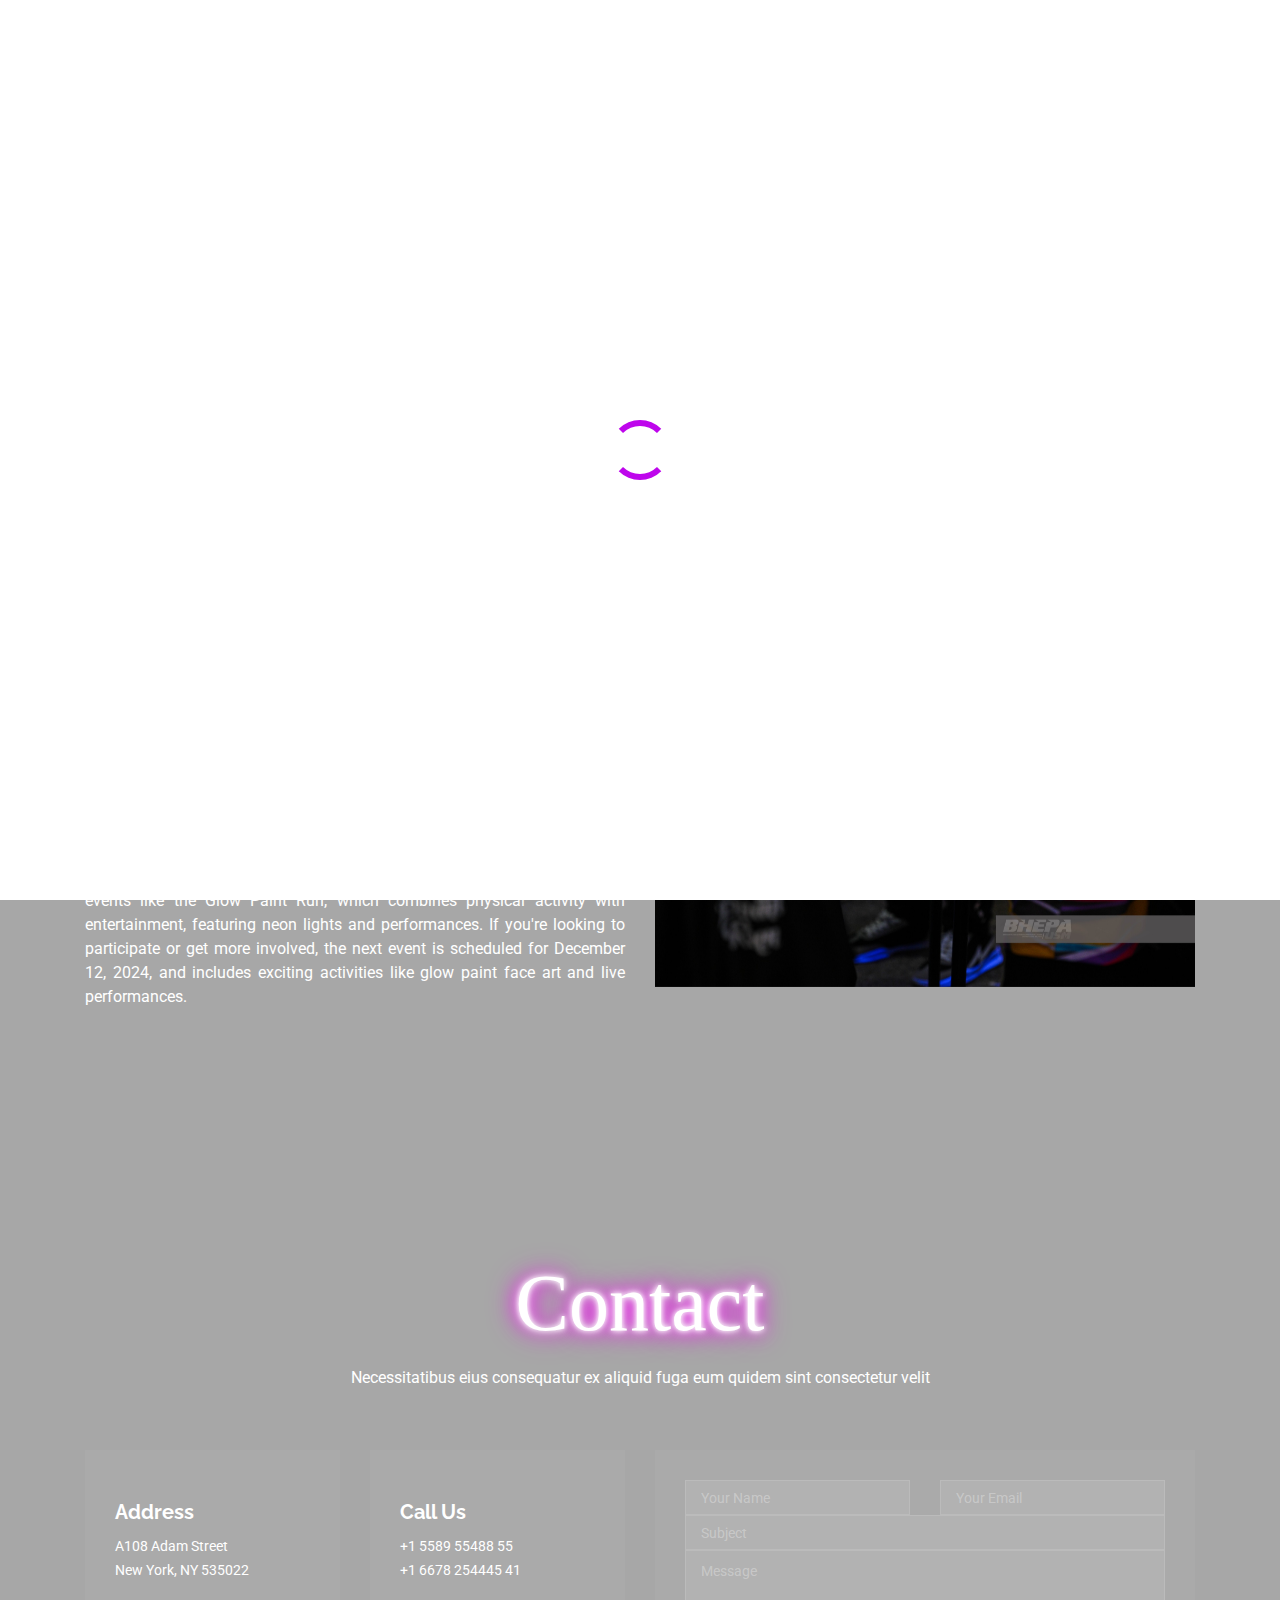
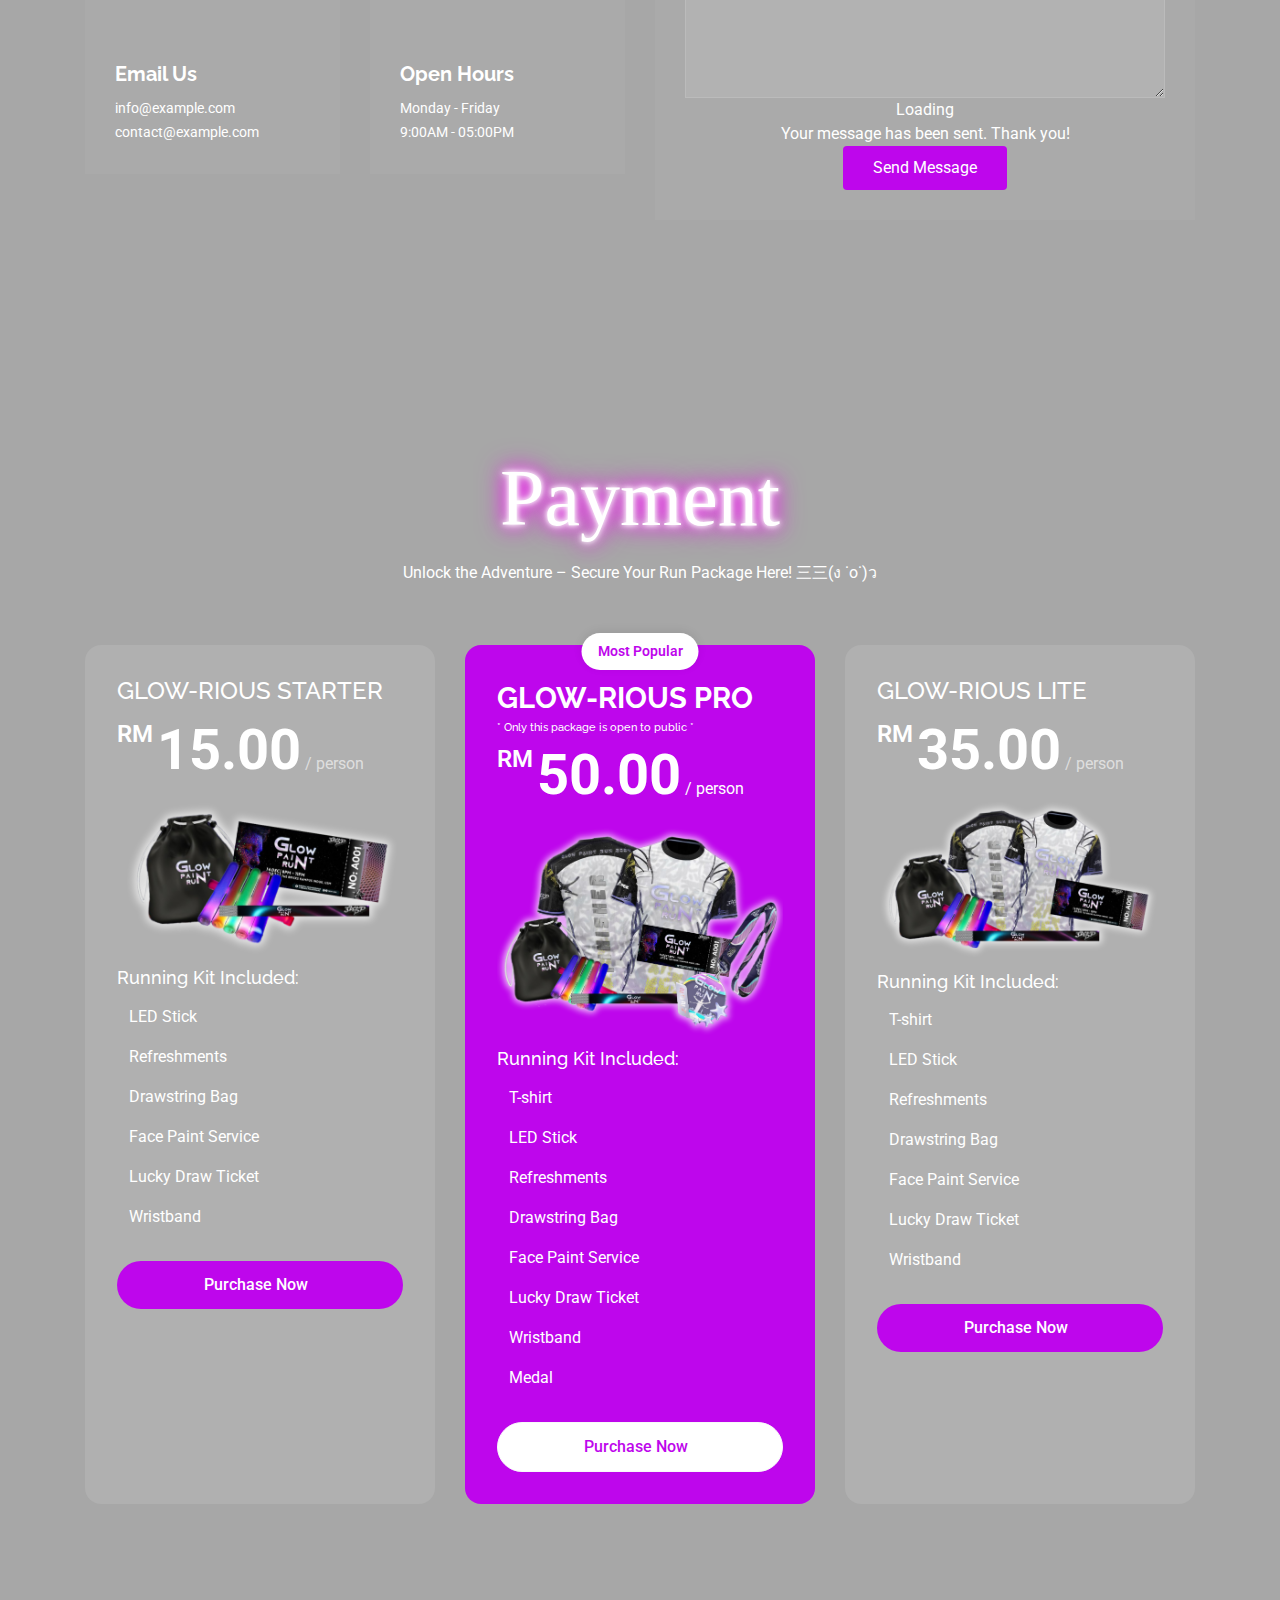
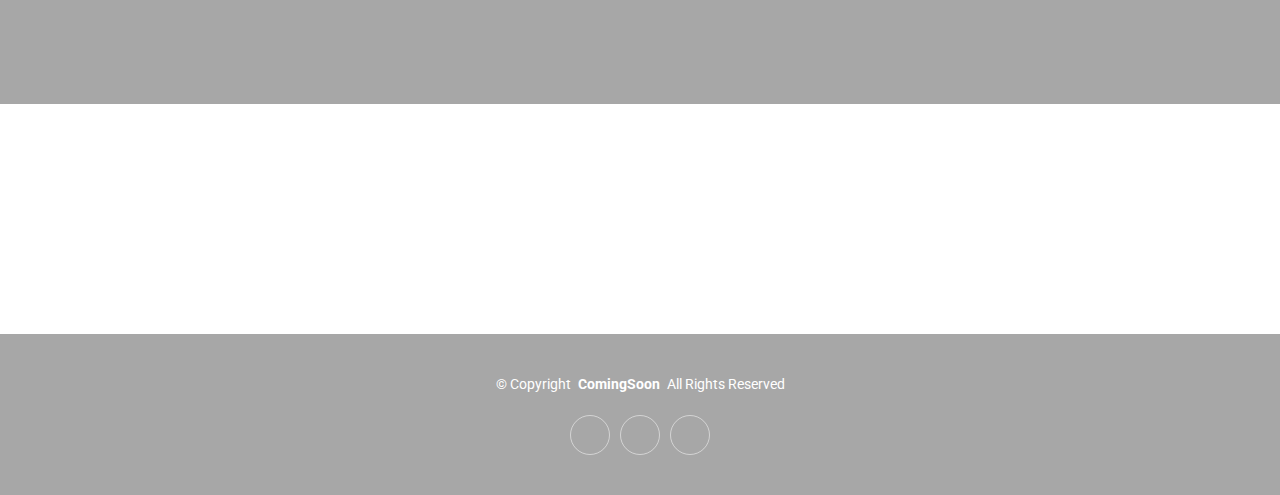
==== commit b1d9a615: "adding participant management" ====
--- a/index.html
+++ b/index.html
@@ -42,7 +42,7 @@
           <li><a href="#about">About</a></li>
           <li><a href="#contact">Contact</a></li>
           <li><a href="#payment">Payment</a></li>
-          <li><a href="#joinus">Join Us</a></li>
+          <li><a href="Templates/admin_dashboard.html" >Join Us</a></li>
         </ul>
         <i class="mobile-nav-toggle d-xl-none bi bi-list"></i>
       </nav>
--- a/assets/css/main.css
+++ b/assets/css/main.css
@@ -24,6 +24,10 @@
 /* Smooth scroll */
 :root {
   scroll-behavior: smooth;
+}
+
+.tidy{
+  text-align: justify;
 }
 
 /*--------------------------------------------------------------
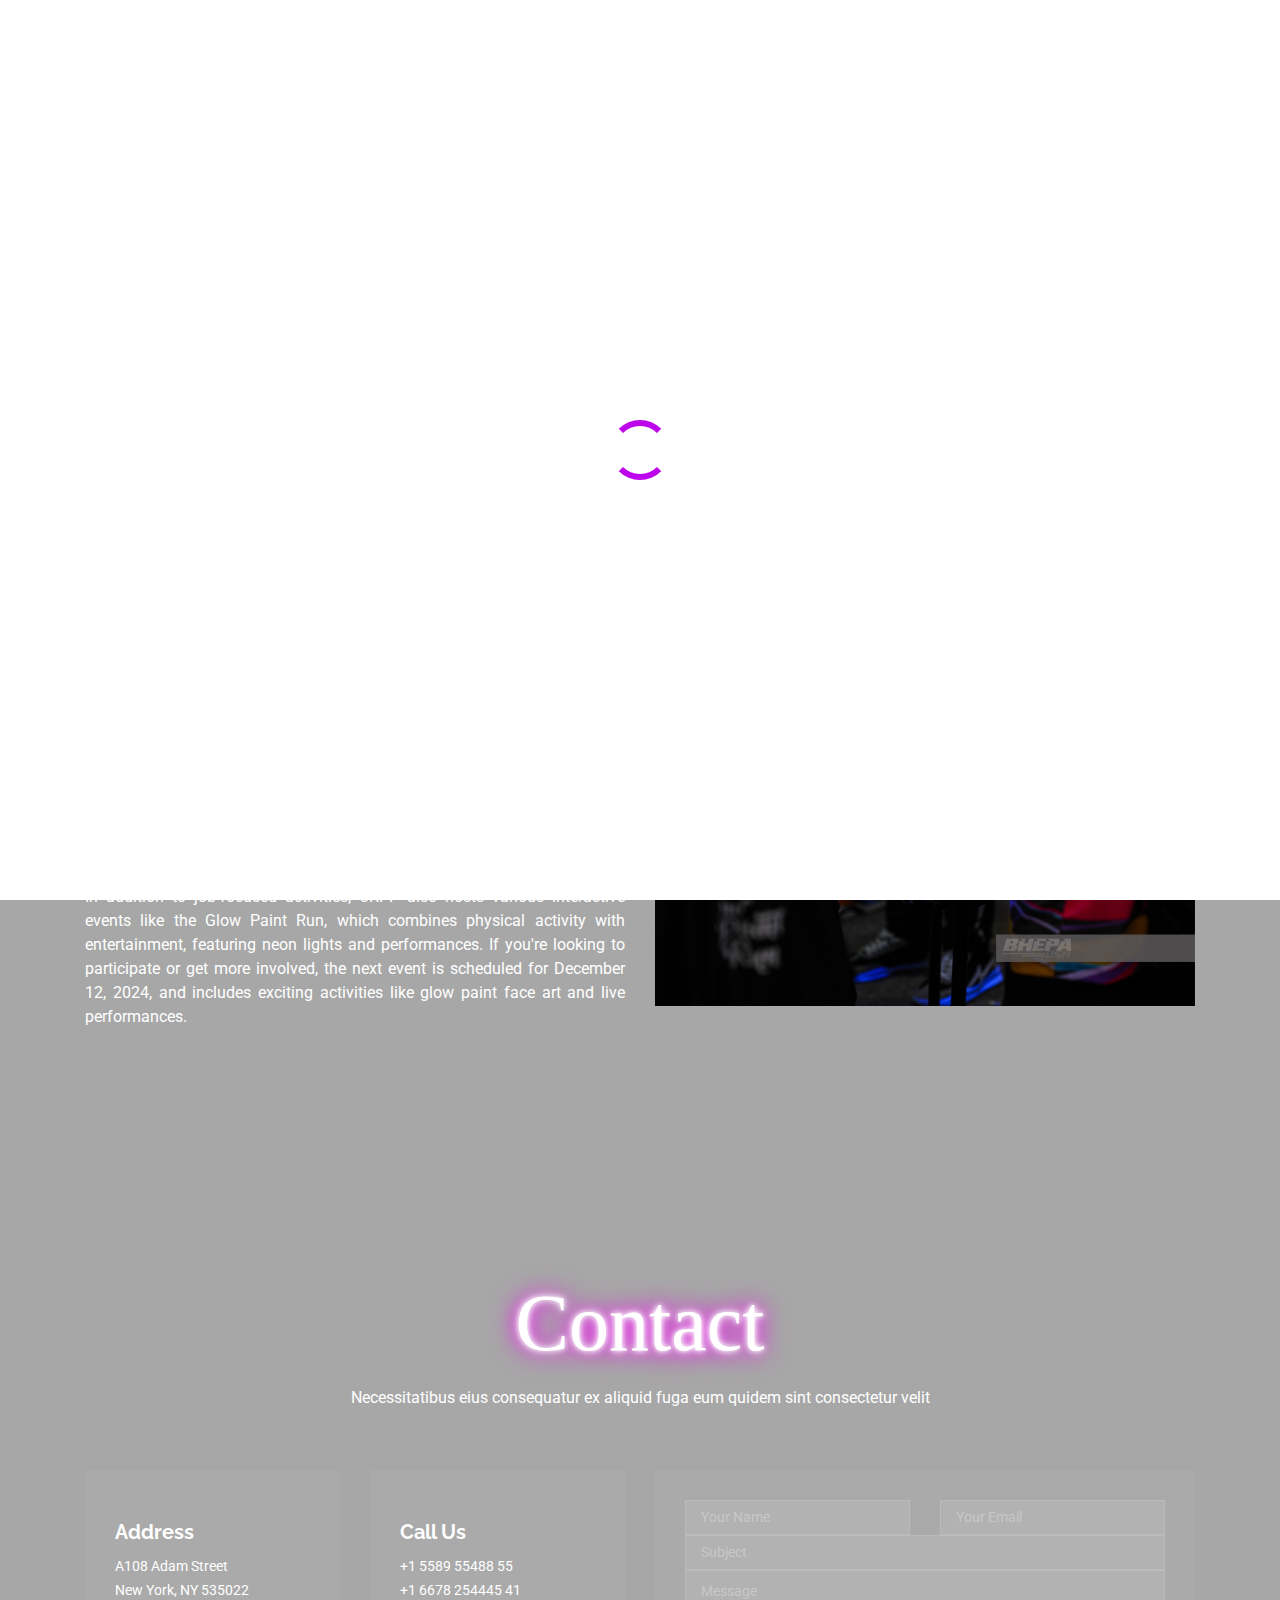
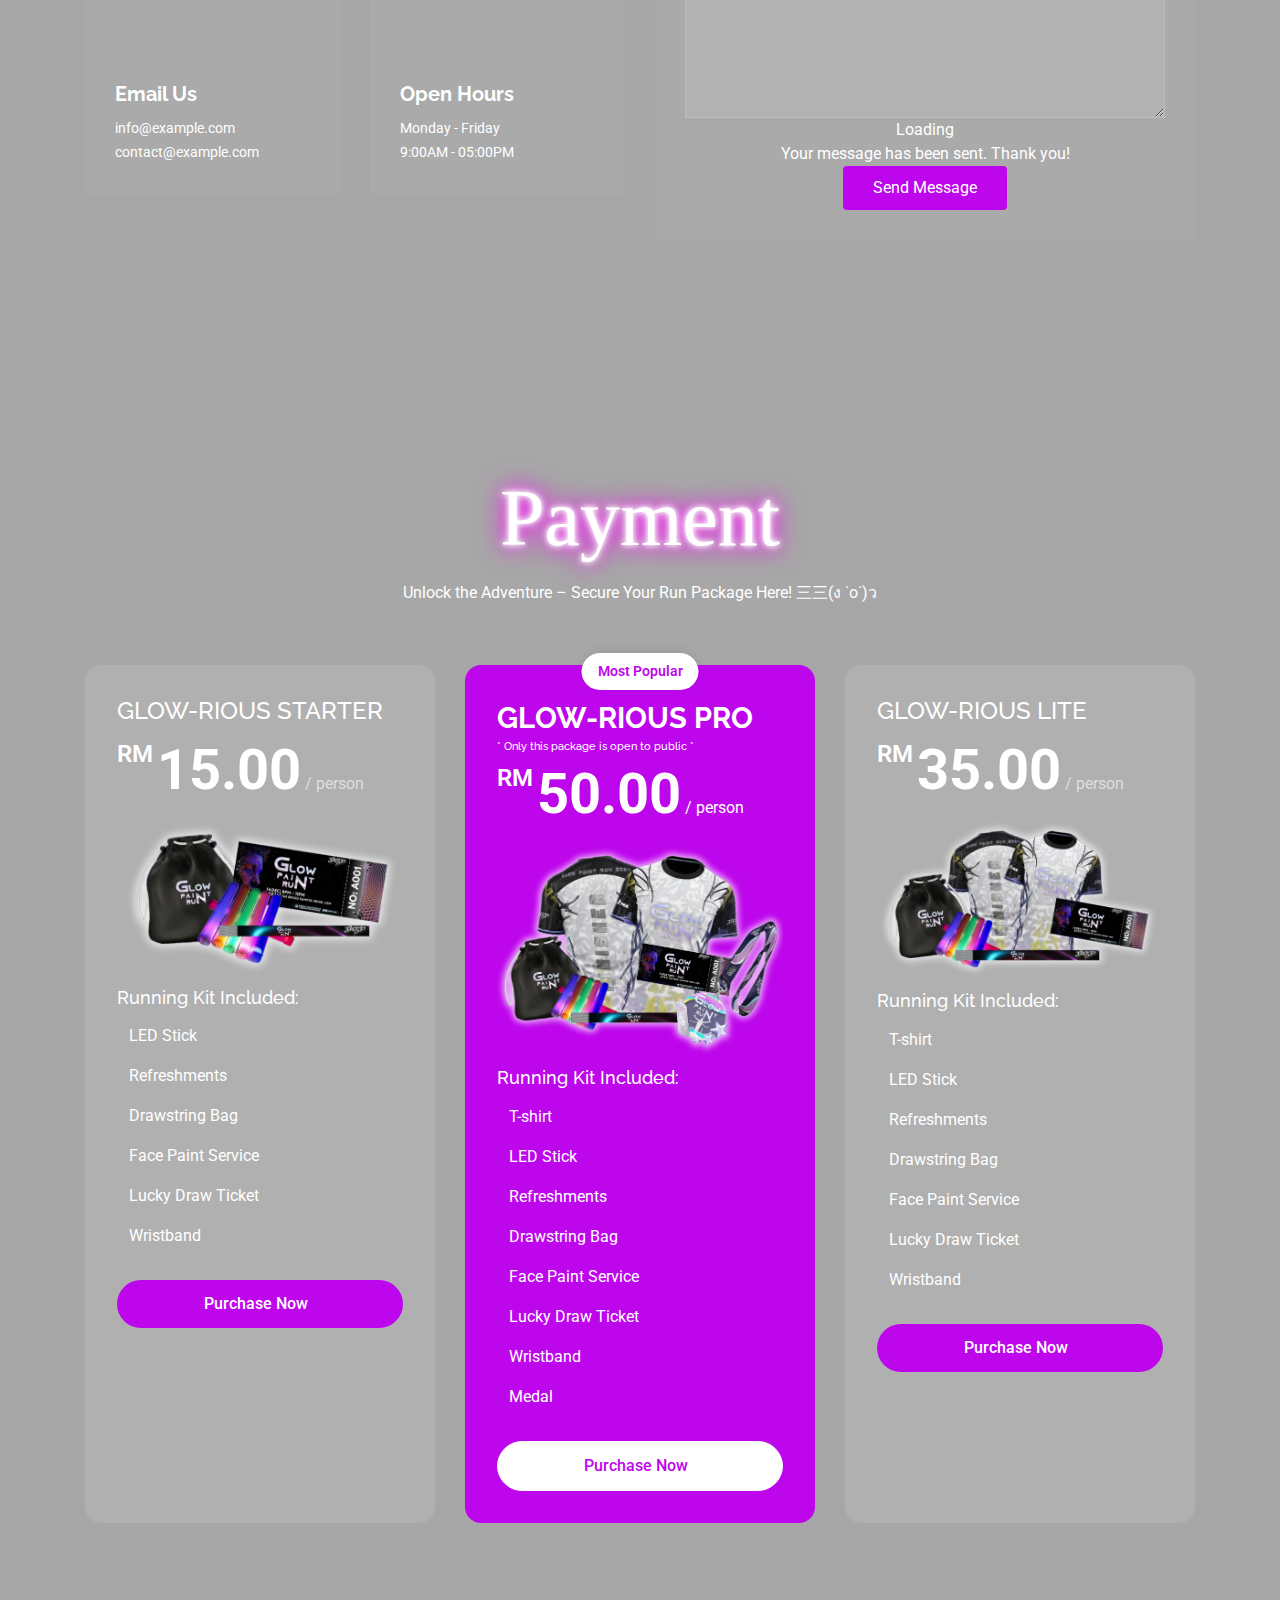
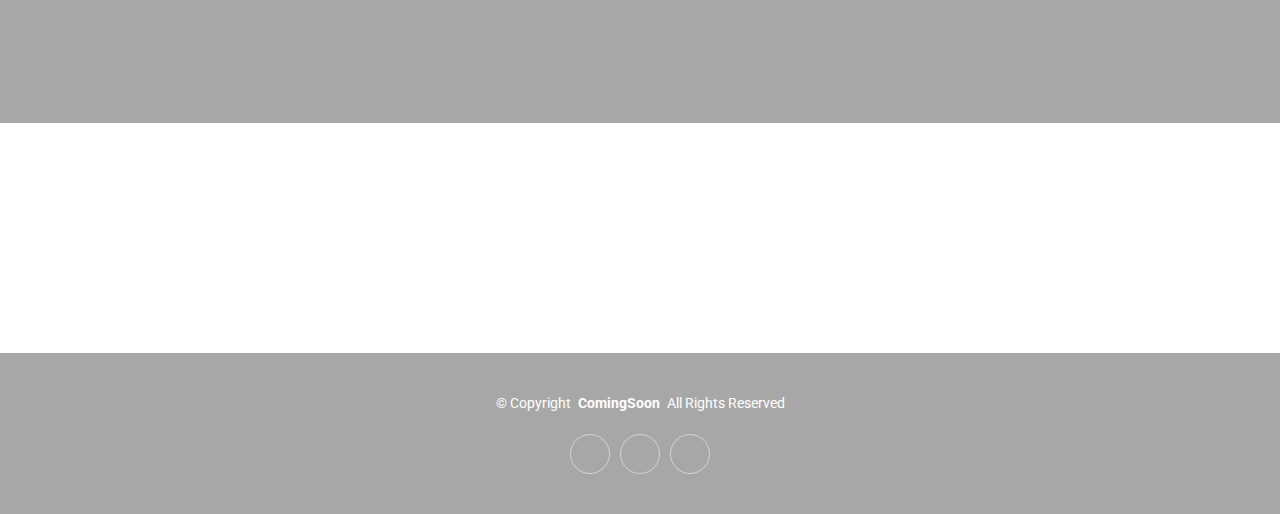
==== commit 381a4558: "Update index.html" ====
--- a/index.html
+++ b/index.html
@@ -42,7 +42,11 @@
           <li><a href="#about">About</a></li>
           <li><a href="#contact">Contact</a></li>
           <li><a href="#payment">Payment</a></li>
+<<<<<<< HEAD
           <li><a href="Templates/admin_dashboard.html" >Join Us</a></li>
+=======
+          <li><a href="Templates/admin_dashboard.html">Join Us</a></li>
+>>>>>>> 47e8868c54c6df52c7184c919b84ec3b5915451f
         </ul>
         <i class="mobile-nav-toggle d-xl-none bi bi-list"></i>
       </nav>
@@ -417,4 +421,4 @@
   <!-- Main JS File -->
   <script src="assets/js/main.js"></script>
 </body>
-</html>+</html>
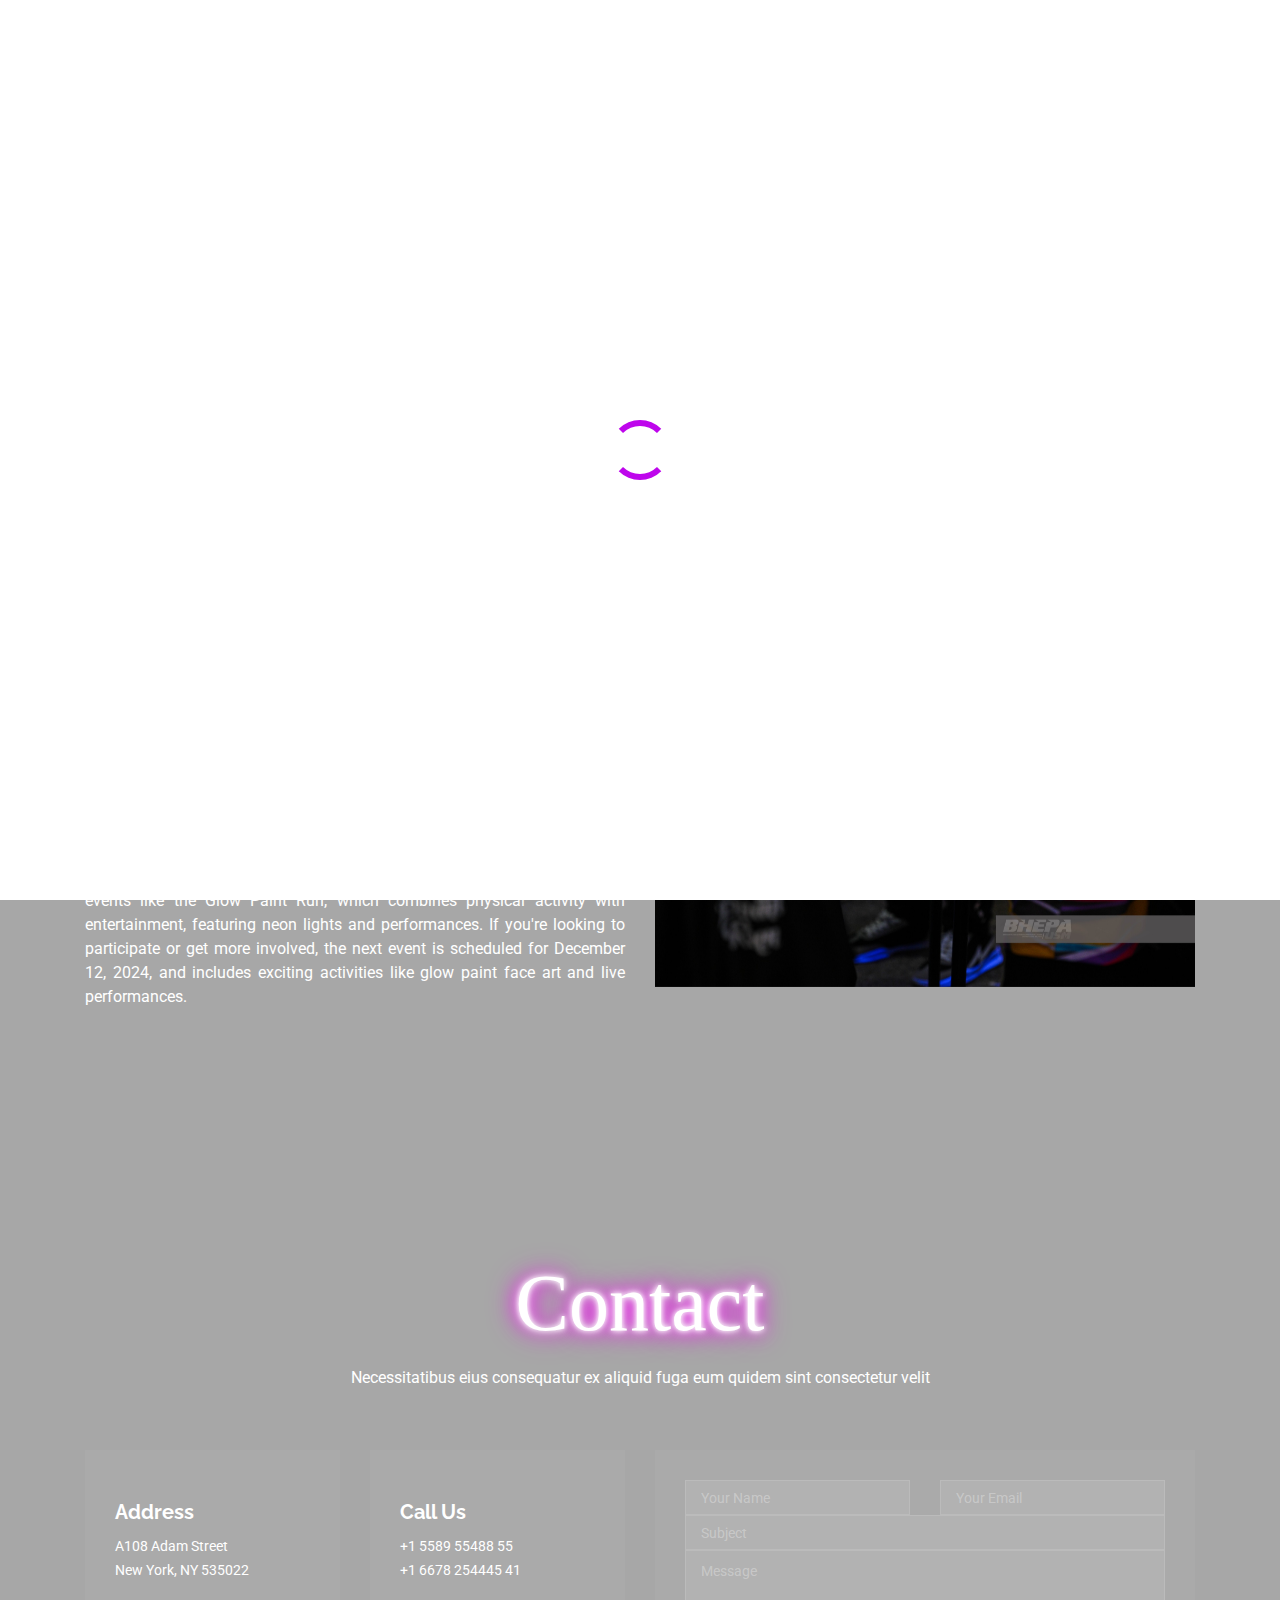
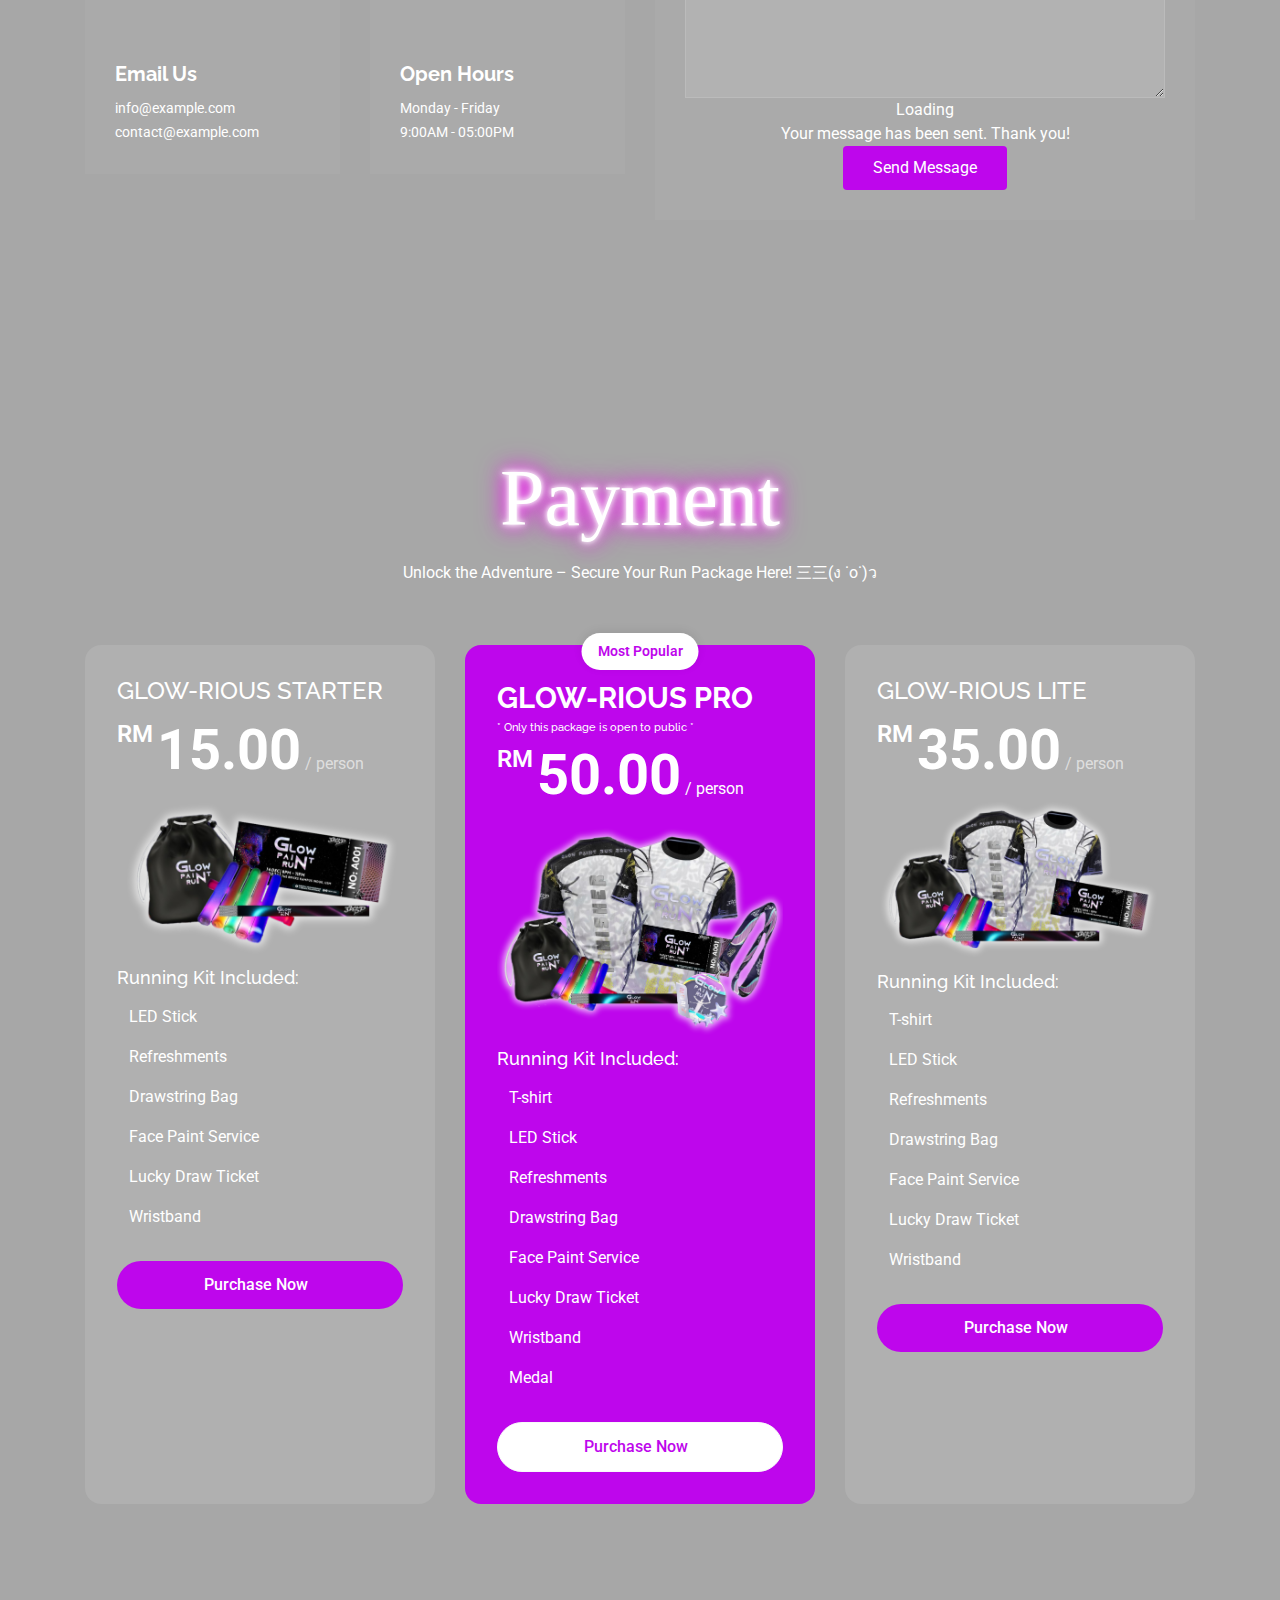
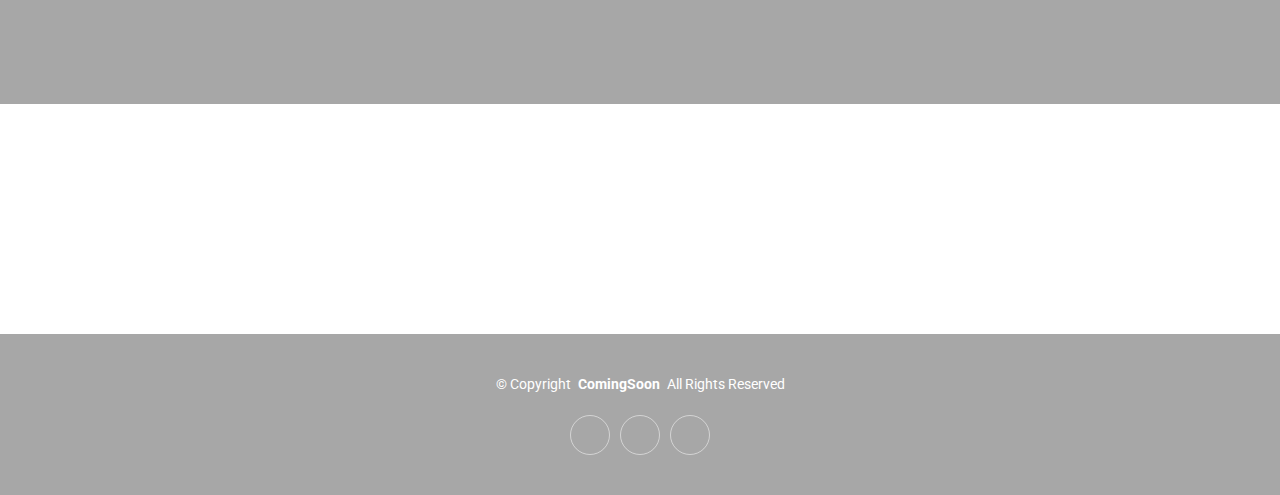
==== commit 621d809a: "new page" ====
--- a/index.html
+++ b/index.html
@@ -38,15 +38,11 @@
       </a>
       <nav id="navmenu" class="navmenu">
         <ul>
-          <li><a href="#hero" class="active">Home</a></li>
+          <li><a href="index.html" class="active">Home</a></li>
           <li><a href="#about">About</a></li>
           <li><a href="#contact">Contact</a></li>
           <li><a href="#payment">Payment</a></li>
-<<<<<<< HEAD
-          <li><a href="Templates/admin_dashboard.html" >Join Us</a></li>
-=======
-          <li><a href="Templates/admin_dashboard.html">Join Us</a></li>
->>>>>>> 47e8868c54c6df52c7184c919b84ec3b5915451f
+          <li><a href="#payment">Join Us</a></li>
         </ul>
         <i class="mobile-nav-toggle d-xl-none bi bi-list"></i>
       </nav>
@@ -273,7 +269,7 @@
                 </li>
               </ul>
 
-              <a href="#" class="btn btn-primary">
+              <a href="joinus.html" class="btn btn-primary">
                 Purchase Now
                 <i class="bi bi-arrow-right"></i>
               </a>
@@ -330,7 +326,7 @@
                 </li>
               </ul>
 
-              <a href="#" class="btn btn-light">
+              <a href="joinus.html" class="btn btn-light">
                 Purchase Now
                 <i class="bi bi-arrow-right"></i>
               </a>
@@ -381,7 +377,7 @@
                 </li>
               </ul>
 
-              <a href="#" class="btn btn-primary">
+              <a href="joinus.html" class="btn btn-primary">
                 Purchase Now
                 <i class="bi bi-arrow-right"></i>
               </a>
@@ -421,4 +417,4 @@
   <!-- Main JS File -->
   <script src="assets/js/main.js"></script>
 </body>
-</html>
+</html>--- a/assets/css/main.css
+++ b/assets/css/main.css
@@ -82,7 +82,7 @@
 
 @font-face {
   font-family: 'Beyond-Wonderland';
-  src: url('/GPR/assets/font/Beyond-Wonderland.ttf') format('opentype');
+  src: url('../font/Beyond-Wonderland.ttf') format('opentype');
 }
 
 h2 {
